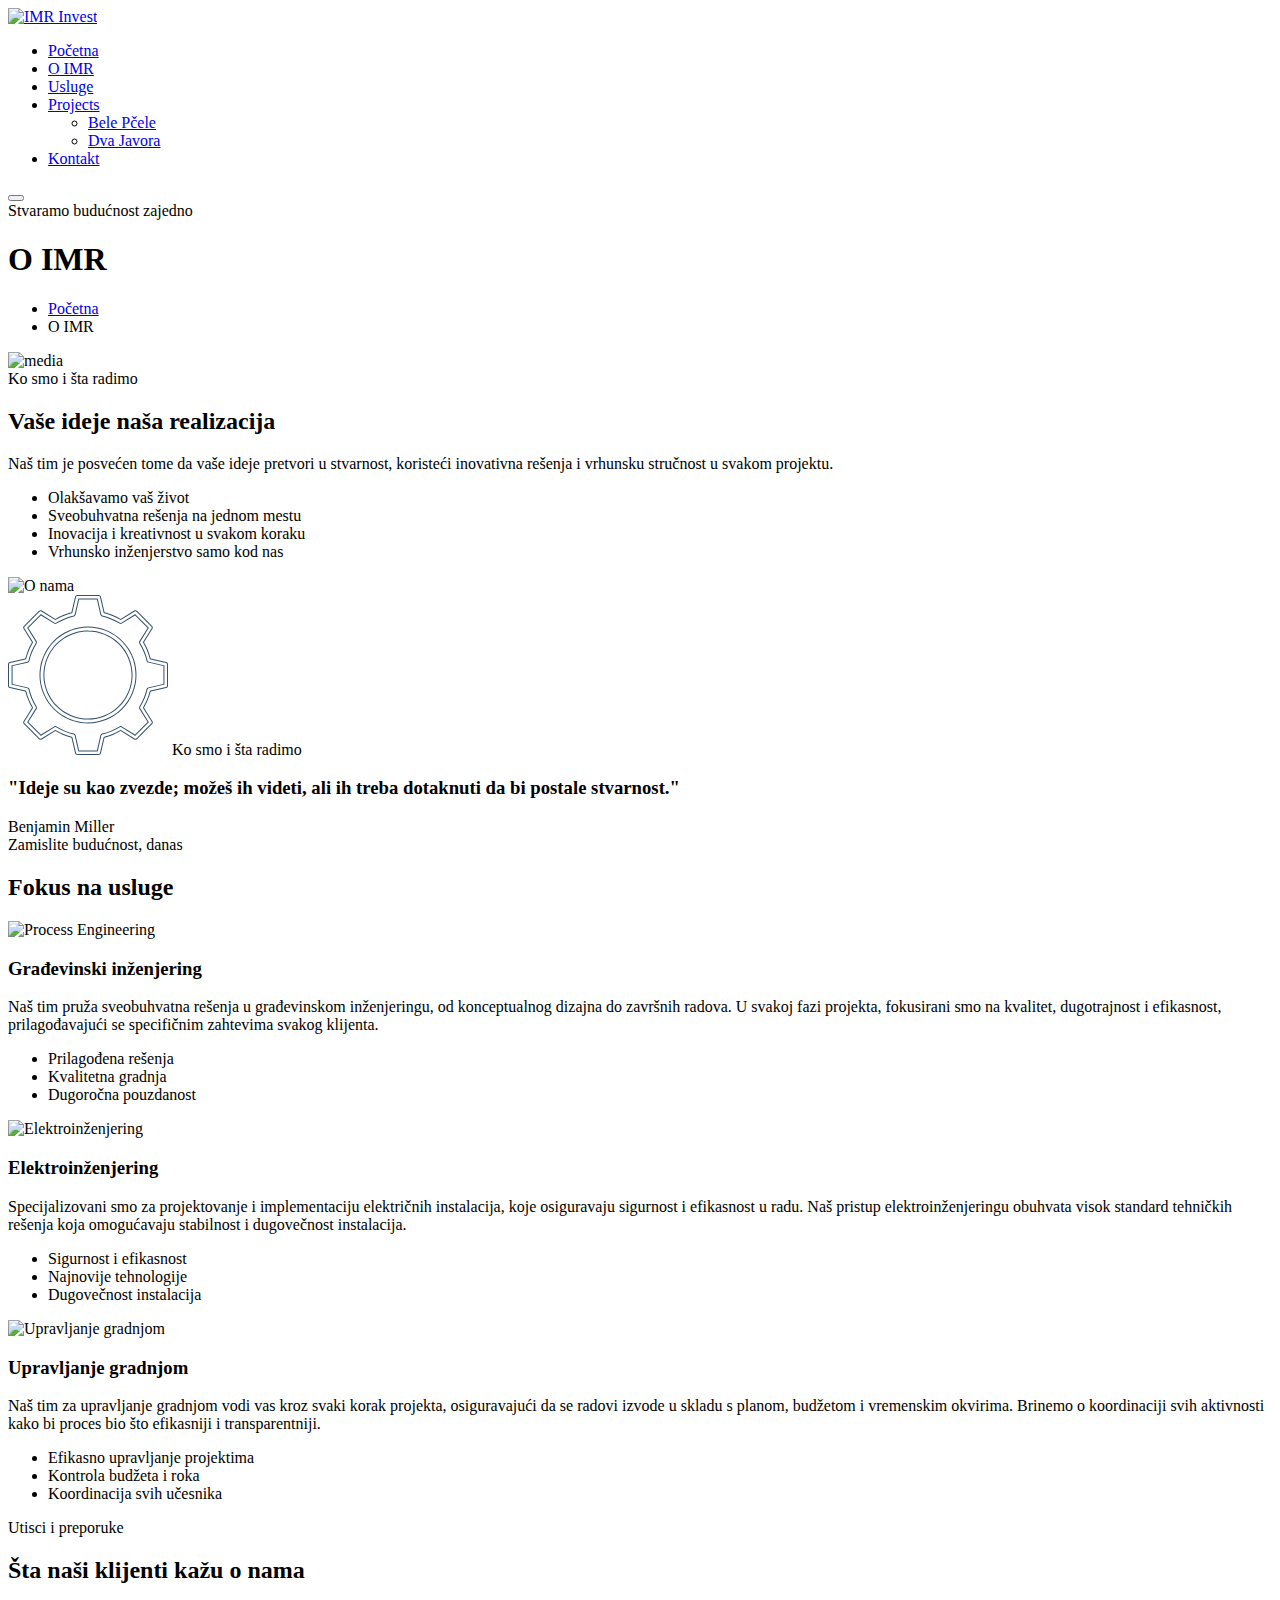
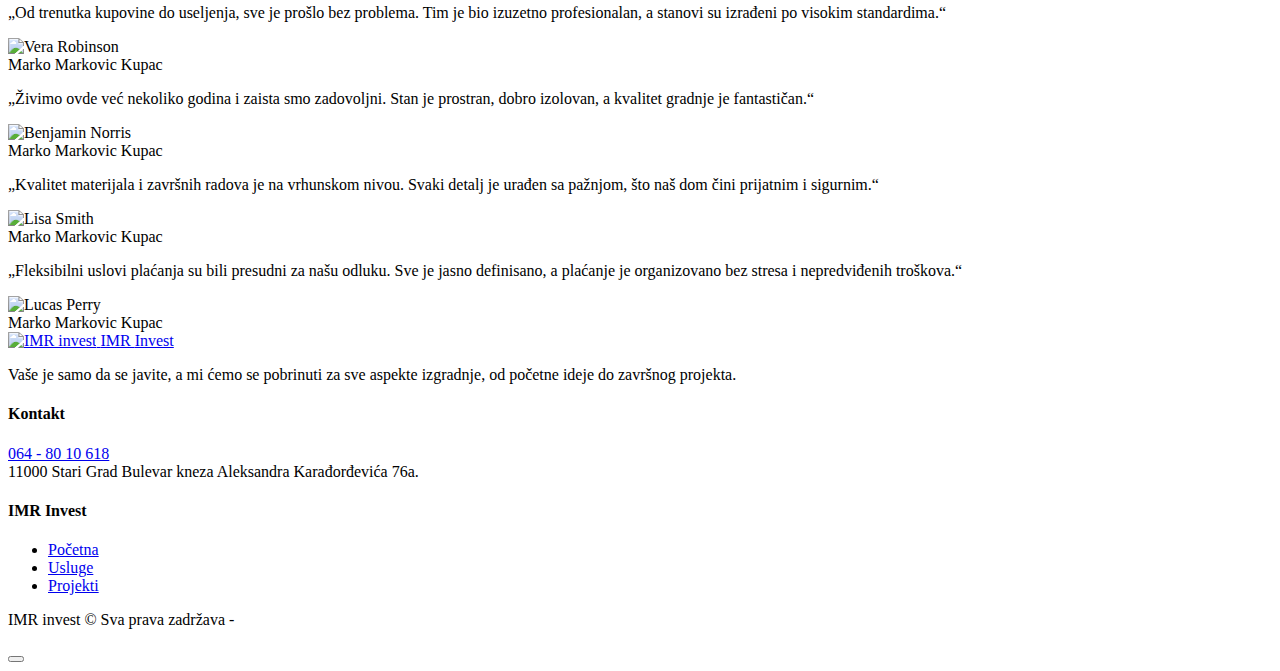
==== about.html @ 575daa4d "added projects and two projects pages, connect navigation" ====
<!DOCTYPE html>
<html lang="en">

<head>
    <meta charset="UTF-8" />
    <meta name="viewport" content="width=device-width, initial-scale=1.0, minimum-scale=1.0" />
    <meta http-equiv="X-UA-Compatible" content="ie=edge" />
    <title>About | Axial Construct</title>
    <link rel="stylesheet preload" as="style" href="css/preload.min.css" />
    <link rel="stylesheet preload" as="style" href="css/icomoon.css" />
    <link rel="stylesheet preload" as="style" href="css/libs.min.css" />

    <link rel="stylesheet" href="css/about.min.css" />
    <link rel="stylesheet" href="css/custom-style.css" />

</head>

<body>
    <header class="header" data-page="about" data-page-parent="about">
        <div class="container d-flex">
            <a class="brand" href="index.html">
                <!-- <img class="brand_logo" src="svg/logo.svg" alt="Axial Construct" />
                    <span class="brand_name"> Axial <span class="highlight">Construct</span> </span> -->
                <img class="brand_logo" style="height: 70px;width: 90px;" src="img/IMR_logo.jpg" alt="IMR Invest" />
            </a>
            <nav class="header_nav collapse" id="headerMenu">
                <ul class="header_nav-list">
                    <!-- <li class="header_nav-list_item dropdown">
                            <a
                                class="nav-link nav-item dropdown-toggle"
                                href="index.html"
                                data-bs-toggle="collapse"
                                data-bs-target="#homeMenu"
                                data-trigger="dropdown"
                                data-main-link="true"
                                aria-expanded="false"
                                aria-controls="homeMenu"
                                data-page="home"
                                data-page-parent="home"
                            >
                                <span class="nav-item_text"> Home </span>
                                <span class="icon icon-chevron_right"></span>
                            </a>
                            <div class="dropdown-menu collapse" id="homeMenu">
                                <ul class="dropdown-list">
                                    <li class="list-item">
                                        <a class="dropdown-item nav-item" data-page="home" data-page-parent="home" href="index.html">
                                            Home 1
                                        </a>
                                    </li>
                                    <li class="list-item">
                                        <a class="dropdown-item nav-item" data-page="home2" data-page-parent="home" href="index2.html">
                                            Home 2
                                        </a>
                                    </li>
                                </ul>
                            </div>
                        </li>
                        <li class="header_nav-list_item">
                            <a class="nav-item nav-link" href="about.html" data-page="about" data-single="true">
                                <span class="nav-item_text">About</span>
                            </a>
                        </li> -->
                    <li class="header_nav-list_item">
                        <a class="nav-item nav-link" href="index.html" data-page="home" data-single="true">
                            <span class="nav-item_text"> Početna </span>
                        </a>
                    </li>
                    <li class="header_nav-list_item">
                        <a class="nav-item nav-link" href="about.html" data-page="about" data-single="true">
                            <span class="nav-item_text">O IMR</span>
                        </a>
                    </li>
                    <li class="header_nav-list_item">
                        <a class="nav-item nav-link" href="single-service.html" data-page="single-service" data-single="true">
                            <span class="nav-item_text">Usluge</span>
                        </a>
                    </li>

                    <!-- <li class="header_nav-list_item dropdown">
                        <a class="nav-link nav-item dropdown-toggle" href="services.html" data-bs-toggle="collapse"
                            data-bs-target="#servicesMenu" data-trigger="dropdown" data-page-parent="services"
                            data-main-link="true" aria-expanded="false" aria-controls="servicesMenu">
                            <span class="nav-item_text"> Services </span>
                            <span class="icon icon-chevron_right"></span>
                        </a>
                        <div class="dropdown-menu collapse" id="servicesMenu">
                            <ul class="dropdown-list">
                                <li class="list-item">
                                    <a class="dropdown-item nav-item" data-page="services" data-page-parent="services"
                                        href="services.html" data-main="true">
                                        Services
                                    </a>
                                </li>
                                <li class="list-item">
                                    <a class="dropdown-item nav-item" data-page="single-service"
                                        data-page-parent="services" href="single-service.html">
                                        Single Service
                                    </a>
                                </li>
                                <li class="list-item">
                                    <a class="dropdown-item nav-item" data-page="team" data-page-parent="services"
                                        href="team.html">
                                        Team
                                    </a>
                                </li>
                            </ul>
                        </div>
                    </li> -->

                    <li class="header_nav-list_item dropdown">
                        <a class="nav-link nav-item dropdown-toggle" href="projects.html" data-bs-toggle="collapse"
                            data-bs-target="#projectsMenu" data-trigger="dropdown" data-page-parent="projects"
                            data-main-link="true" aria-expanded="false" aria-controls="projectsMenu">
                            <span class="nav-item_text"> Projects </span>
                            <span class="icon icon-chevron_right"></span>
                        </a>
                        <div class="dropdown-menu collapse" id="projectsMenu">
                            <ul class="dropdown-list">
                                <!-- <li class="list-item">
                                    <a class="dropdown-item nav-item" data-page="projects" data-page-parent="projects"
                                        href="projects.html" data-main="true">
                                        Projects 1
                                    </a>
                                </li>
                                <li class="list-item">
                                    <a class="dropdown-item nav-item" data-page="projects2" data-page-parent="projects"
                                        href="projects2.html">
                                        Projects 2
                                    </a>
                                </li>
                                <li class="list-item">
                                    <a class="dropdown-item nav-item" data-page="single-project"
                                        data-page-parent="projects" href="single-project.html">
                                        Single project
                                    </a>
                                </li> -->
                                <li class="list-item">
                                    <a class="dropdown-item nav-item" data-page="bele-pcele"
                                        data-page-parent="projects" href="bele-pcele.html">
                                        Bele Pčele
                                    </a>
                                </li>
                                <li class="list-item">
                                    <a class="dropdown-item nav-item" data-page="dva-javora"
                                        data-page-parent="projects" href="dva-javora.html">
                                        Dva Javora
                                    </a>
                                </li>
                            </ul>
                        </div>
                    </li>
                    <!-- <li class="header_nav-list_item dropdown">
                        <a class="nav-link nav-item dropdown-toggle" href="blog.html" data-bs-toggle="collapse"
                            data-bs-target="#blogMenu" data-trigger="dropdown" data-page-parent="blog"
                            data-main-link="true" aria-expanded="false" aria-controls="blogMenu">
                            <span class="nav-item_text"> Blog </span>
                            <span class="icon icon-chevron_right"></span>
                        </a>
                        <div class="dropdown-menu collapse" id="blogMenu">
                            <ul class="dropdown-list">
                                <li class="list-item">
                                    <a class="dropdown-item nav-item" data-page="blog" data-page-parent="blog"
                                        href="blog.html" data-main="true">
                                        Blog 1
                                    </a>
                                </li>
                                <li class="list-item">
                                    <a class="dropdown-item nav-item" data-page="blog2" data-page-parent="blog"
                                        href="blog2.html">
                                        Blog 2
                                    </a>
                                </li>
                                <li class="list-item">
                                    <a class="dropdown-item nav-item" data-page="single-post" data-page-parent="blog"
                                        href="single-post.html">
                                        Single post
                                    </a>
                                </li>
                            </ul>
                        </div>
                    </li> -->
                    
                    <li class="header_nav-list_item">
                        <a class="nav-item nav-link" href="contacts.html" data-page="contacts" data-single="true">
                            <span class="nav-item_text">Kontakt</span>
                        </a>
                    </li>

                    <!-- <li class="header_nav-list_item dropdown">
                        <a class="nav-link nav-item dropdown-toggle" href="contacts.html" data-bs-toggle="collapse"
                            data-bs-target="#contactsMenu" data-trigger="dropdown" data-page-parent="contacts"
                            data-main-link="true" aria-expanded="false" aria-controls="contactsMenu">
                            <span class="nav-item_text"> Contacts </span>
                            <span class="icon icon-chevron_right"></span>
                        </a>
                        <div class="dropdown-menu collapse" id="contactsMenu">
                            <ul class="dropdown-list">
                                <li class="list-item">
                                    <a class="dropdown-item nav-item" data-page="contacts" data-page-parent="contacts"
                                        href="contacts.html" data-main="true">
                                        Contacts 1
                                    </a>
                                </li>
                                <li class="list-item">
                                    <a class="dropdown-item nav-item" data-page="contacts2" data-page-parent="contacts"
                                        href="contacts2.html">
                                        Contacts 2
                                    </a>
                                </li>
                            </ul>
                        </div>
                    </li> -->

                    <!-- <li class="header_nav-list_item dropdown">
                        <a class="nav-link nav-item dropdown-toggle" href="#" data-bs-toggle="collapse"
                            data-bs-target="#pagesMenu" data-trigger="dropdown" data-page-parent="pages"
                            aria-expanded="false" aria-controls="pagesMenu">
                            <span class="nav-item_text"> Pages </span>
                            <span class="icon icon-chevron_right"></span>
                        </a>
                        <div class="dropdown-menu collapse" id="pagesMenu">
                            <ul class="dropdown-list">
                                <li class="list-item">
                                    <a class="dropdown-item nav-item" data-page="faq" data-page-parent="pages"
                                        href="faq.html"> FAQ </a>
                                </li>
                                <li class="list-item">
                                    <a class="dropdown-item nav-item" data-page="gallery-grid" data-page-parent="pages"
                                        href="gallery-grid.html">
                                        Gallery grid
                                    </a>
                                </li>
                                <li class="list-item">
                                    <a class="dropdown-item nav-item" data-page="gallery-masonry"
                                        data-page-parent="pages" href="gallery-masonry.html">
                                        Gallery masonry
                                    </a>
                                </li>
                                <li class="list-item">
                                    <a class="dropdown-item nav-item" data-page="error" data-page-parent="pages"
                                        href="404.html">
                                        404
                                    </a>
                                </li>
                            </ul>
                        </div>
                    </li> -->
                </ul>
            </nav>
            <button class="header_trigger" data-bs-toggle="collapse" data-bs-target="#headerMenu"
                aria-controls="headerMenu" aria-expanded="false">
                <span class="line line--short"></span>
                <span class="line"></span>
                <span class="line line--short"></span>
                <span class="line"></span>
            </button>
        </div>
    </header>
    <header class="page primary-bg">
        <div class="container">
            <div class="section_header">
                <span class="subtitle subtitle--extended">Stvaramo budućnost zajedno</span>
                <h1 class="title">O IMR</h1>
                <ul class="breadcrumbs">
                    <li class="breadcrumbs_item">
                        <a href="index.html">Početna</a>
                    </li>

                    <li class="breadcrumbs_item breadcrumbs_item--current">
                        <span>O IMR</span>
                    </li>
                </ul>
            </div>
        </div>
        <div class="media">
            <picture>
                <source data-srcset="img/plan.png" srcset="img/plan.png" type="image/webp" />
                <img class="lazy" data-src="img/plan.png" src="img/plan.png" alt="media" />
            </picture>
        </div>
    </header>
    <!-- about page content start  -->
    <main>
        <section class="about section">
            <div class="container">
                <div class="main">
                    <div class="section_header">
                        <span class="subtitle" data-aos="fade-down">Ko smo i šta radimo</span>
                        <h2 class="title" data-aos="fade-right">
                            Vaše <span class="highlight">ideje</span> naša realizacija
                        </h2>
                        <p class="text" data-aos="fade-up" data-aos-delay="50">
                            Naš tim je posvećen tome da vaše ideje pretvori u stvarnost,
                            koristeći inovativna rešenja i vrhunsku stručnost u svakom projektu.
                        </p>
                    </div>
                    <ul class="checklist">
                        <li class="checklist_item" data-aos="fade-up"><i class="icon-arrow_right icon"></i> Olakšavamo
                            vaš život</li>
                        <li class="checklist_item" data-aos="fade-up" data-aos-delay="50">
                            <i class="icon-arrow_right icon"></i> Sveobuhvatna rešenja na jednom mestu
                        </li>
                        <li class="checklist_item" data-aos="fade-up" data-aos-delay="100">
                            <i class="icon-arrow_right icon"></i> Inovacija i kreativnost u svakom koraku
                        </li>
                        <li class="checklist_item" data-aos="fade-up" data-aos-delay="100">
                            <i class="icon-arrow_right icon"></i> Vrhunsko inženjerstvo samo kod nas
                        </li>
                    </ul>
                    <!-- <div class="wrapper" data-aos="fade-up">
                            <a class="btn" href="#">Consult now</a>
                        </div> -->
                </div>
                <div class="media" data-aos="zoom-in" data-aos-duration="700">
                    <picture>
                        <source data-srcset="img/realization.png" srcset="img/realization.png" type="image/webp" />
                        <img class="lazy" data-src="img/realization.png" src="img/realization.png" alt="O nama" />
                    </picture>
                </div>
            </div>
        </section>
        <section class="quote primary-bg section">
            <div class="container">
                <div class="quote_header section_header">
                    <svg class="quote_header-icon" width="160" height="160" viewBox="0 0 160 160" fill="none"
                        xmlns="http://www.w3.org/2000/svg">
                        <mask id="mask0" maskUnits="userSpaceOnUse" x="0" y="0" width="160" height="160">
                            <path fill-rule="evenodd" clip-rule="evenodd"
                                d="M90.7095 160H69.3158C68.7996 160 68.299 159.825 67.8942 159.504C67.49 159.184 67.2065 158.736 67.0896 158.233L63.476 142.704C57.8216 141.218 52.3954 138.971 47.3457 136.025L33.8281 144.457C33.3898 144.731 32.8717 144.848 32.3581 144.79C31.8447 144.731 31.3662 144.5 31.0007 144.135L15.8672 128.994C15.5025 128.629 15.272 128.152 15.213 127.639C15.1541 127.127 15.2703 126.609 15.5426 126.171L23.9723 112.658C21.0277 107.607 18.7817 102.18 17.2958 96.5255L1.77142 92.9368C1.26798 92.8205 0.818802 92.5376 0.497106 92.1328C0.175415 91.7286 0.000186552 91.2274 0 90.7106V69.2892C0.000186552 68.7724 0.175415 68.2712 0.497106 67.8664C0.818802 67.4622 1.26798 67.1793 1.77142 67.063L17.2958 63.4743C18.7827 57.8211 21.0295 52.3956 23.9746 47.3462L15.5426 33.8285C15.2688 33.3902 15.1516 32.872 15.2101 32.3585C15.2687 31.8451 15.4995 31.3666 15.8649 31.0011L31.003 15.8628C31.3685 15.4983 31.8468 15.2682 32.3598 15.2101C32.8727 15.152 33.3903 15.2693 33.8281 15.5428L47.3411 23.9725C52.3913 21.0276 57.8173 18.7808 63.4711 17.2937L67.0846 1.76461C67.2027 1.26165 67.4875 0.813452 67.8924 0.493013C68.2972 0.172575 68.799 -0.00120015 69.3158 6.23909e-06H90.7095C91.2263 0.000192793 91.7275 0.175423 92.1317 0.497118C92.5365 0.818818 92.8195 1.268 92.9357 1.77145L96.5244 17.296C102.178 18.783 107.603 21.0298 112.652 23.9748L126.17 15.5428C126.608 15.269 127.126 15.1517 127.64 15.2103C128.153 15.2688 128.632 15.4997 128.997 15.8651L144.135 31.0034C144.5 31.369 144.73 31.8472 144.788 32.3601C144.846 32.8732 144.729 33.3907 144.455 33.8285L136.026 47.3416C138.971 52.391 141.217 57.8167 142.704 63.4693L158.229 67.058C158.732 67.1743 159.182 67.4579 159.503 67.8621C159.825 68.2663 160 68.7681 160 69.2842V90.7063C160 91.223 159.825 91.7242 159.503 92.1284C159.182 92.5326 158.732 92.8162 158.229 92.9325L142.704 96.5211C141.217 102.174 138.971 107.599 136.026 112.649L144.455 126.171C144.729 126.609 144.846 127.128 144.788 127.642C144.729 128.155 144.498 128.633 144.133 128.998L128.995 144.137C128.629 144.502 128.151 144.732 127.638 144.79C127.125 144.848 126.608 144.731 126.17 144.457L112.657 136.027C107.607 138.972 102.182 141.219 96.5287 142.706L92.9407 158.231C92.8238 158.735 92.5396 159.184 92.1342 159.505C91.7287 159.827 91.2269 160.001 90.7095 160ZM71.1303 155.428H88.89L92.3848 140.313C92.4806 139.899 92.6895 139.521 92.988 139.219C93.2871 138.917 93.6639 138.705 94.0762 138.605C100.221 137.132 106.095 134.699 111.482 131.396C111.843 131.173 112.259 131.055 112.684 131.055C113.109 131.055 113.526 131.173 113.887 131.396L127.045 139.607L139.617 127.035L131.404 113.888C131.181 113.527 131.062 113.11 131.062 112.685C131.062 112.261 131.181 111.845 131.404 111.483C134.708 106.097 137.141 100.222 138.613 94.0773C138.713 93.665 138.925 93.2882 139.226 92.9891C139.528 92.6906 139.907 92.4816 140.321 92.3859L155.426 88.8911V71.1087L140.311 67.6133C139.898 67.5182 139.519 67.3092 139.217 67.0107C138.916 66.7116 138.703 66.3348 138.604 65.9219C137.132 59.7774 134.699 53.903 131.395 48.5165C131.171 48.1553 131.053 47.7389 131.053 47.3142C131.053 46.8895 131.171 46.4732 131.395 46.1119L139.605 32.9531L127.034 20.3817L113.887 28.5942C113.525 28.8162 113.109 28.9336 112.684 28.9336C112.26 28.9336 111.843 28.8162 111.482 28.5942C106.096 25.2904 100.221 22.8574 94.0762 21.3851C93.6639 21.2857 93.2871 21.0732 92.988 20.7716C92.6895 20.4701 92.4806 20.0913 92.3848 19.6777L88.89 4.57144H71.1303L67.6125 19.6891C67.5168 20.1023 67.3078 20.4806 67.0093 20.7818C66.7102 21.0829 66.334 21.295 65.9211 21.3943C59.7767 22.8666 53.9024 25.2996 48.5159 28.6034C48.1547 28.8268 47.7384 28.9451 47.3137 28.9451C46.8889 28.9451 46.4726 28.8268 46.1114 28.6034L32.9527 20.3931L20.3814 32.9645L28.5916 46.1234C28.815 46.4846 28.9334 46.9009 28.9334 47.3257C28.9334 47.7504 28.815 48.1667 28.5916 48.5279C25.2878 53.9144 22.8549 59.7886 21.3826 65.9337C21.2831 66.346 21.0707 66.7228 20.7692 67.0219C20.4676 67.3204 20.0887 67.5294 19.6751 67.6251L4.57139 71.1087V88.8911L19.6866 92.3859C20.1002 92.4816 20.479 92.6906 20.7805 92.9891C21.0821 93.2882 21.2945 93.665 21.394 94.0773C22.8663 100.222 25.2993 106.097 28.603 111.483C28.8265 111.845 28.9448 112.261 28.9448 112.685C28.9448 113.11 28.8265 113.527 28.603 113.888L20.3929 127.046L32.9641 139.618L46.1228 131.408C46.4841 131.184 46.9004 131.066 47.3251 131.066C47.7498 131.066 48.1661 131.184 48.5274 131.408C53.9144 134.711 59.7885 137.143 65.9329 138.617C66.3452 138.716 66.722 138.928 67.0205 139.23C67.319 139.531 67.5286 139.909 67.6243 140.322L71.1303 155.428Z"
                                fill="white" />
                        </mask>
                        <g mask="url(#mask0)">
                            <path
                                d="M67.8942 159.504L67.2725 160.288L67.273 160.288L67.8942 159.504ZM67.0896 158.233L68.0636 158.006L68.0635 158.006L67.0896 158.233ZM63.476 142.704L64.45 142.477L64.3134 141.89L63.7303 141.737L63.476 142.704ZM47.3457 136.025L47.8496 135.161L47.3284 134.857L46.8164 135.176L47.3457 136.025ZM33.8281 144.457L33.2988 143.608L33.2985 143.609L33.8281 144.457ZM32.3581 144.79L32.245 145.783H32.245L32.3581 144.79ZM31.0007 144.135L30.2935 144.842L30.294 144.842L31.0007 144.135ZM15.8672 128.994L15.1599 129.701L15.16 129.701L15.8672 128.994ZM15.213 127.639L16.2065 127.525L16.2065 127.525L15.213 127.639ZM15.5426 126.171L14.6942 125.642L14.6936 125.643L15.5426 126.171ZM23.9723 112.658L24.8207 113.187L25.14 112.676L24.8362 112.154L23.9723 112.658ZM17.2958 96.5255L18.263 96.2714L18.1095 95.6872L17.521 95.5512L17.2958 96.5255ZM1.77142 92.9368L1.99665 91.9625L1.99648 91.9625L1.77142 92.9368ZM0.497106 92.1328L1.28001 91.5106L1.27955 91.5101L0.497106 92.1328ZM0 90.7106H-1L-1 90.711L0 90.7106ZM0 69.2892L-1 69.2888V69.2892H0ZM0.497106 67.8664L-0.285332 67.2437L-0.285804 67.2443L0.497106 67.8664ZM1.77142 67.063L1.99648 68.0373L1.99665 68.0373L1.77142 67.063ZM17.2958 63.4743L17.521 64.4486L18.1093 64.3126L18.2629 63.7287L17.2958 63.4743ZM23.9746 47.3462L24.8384 47.8501L25.1423 47.3289L24.823 46.817L23.9746 47.3462ZM15.5426 33.8285L16.3911 33.2993L16.3907 33.2986L15.5426 33.8285ZM15.2101 32.3585L16.2037 32.4719L16.2037 32.4717L15.2101 32.3585ZM15.8649 31.0011L15.1578 30.294L15.8649 31.0011ZM31.003 15.8628L30.2969 15.1548L30.2959 15.1557L31.003 15.8628ZM32.3598 15.2101L32.4723 16.2038L32.4724 16.2038L32.3598 15.2101ZM33.8281 15.5428L33.2983 16.3909L33.2988 16.3913L33.8281 15.5428ZM47.3411 23.9725L46.8118 24.821L47.3237 25.1403L47.8448 24.8364L47.3411 23.9725ZM63.4711 17.2937L63.7254 18.2608L64.3084 18.1075L64.445 17.5203L63.4711 17.2937ZM67.0846 1.76461L66.1111 1.53592L66.1106 1.53797L67.0846 1.76461ZM69.3158 6.23909e-06L69.3134 1.00001H69.3158V6.23909e-06ZM90.7095 6.23909e-06L90.7099 -0.999994H90.7095V6.23909e-06ZM92.1317 0.497118L91.509 1.27955L91.5095 1.28001L92.1317 0.497118ZM92.9357 1.77145L91.9614 1.9965L91.9614 1.99667L92.9357 1.77145ZM96.5244 17.296L95.5501 17.5212L95.6861 18.1095L96.27 18.2631L96.5244 17.296ZM112.652 23.9748L112.149 24.8386L112.67 25.1426L113.182 24.8233L112.652 23.9748ZM126.17 15.5428L126.699 16.3913L126.7 16.3906L126.17 15.5428ZM127.64 15.2103L127.753 14.2168L127.753 14.2168L127.64 15.2103ZM128.997 15.8651L128.289 16.5718L128.29 16.5722L128.997 15.8651ZM144.135 31.0034L144.843 30.2968L144.842 30.2963L144.135 31.0034ZM144.788 32.3601L143.794 32.4722L143.794 32.4733L144.788 32.3601ZM144.455 33.8285L143.607 33.2986L143.607 33.2992L144.455 33.8285ZM136.026 47.3416L135.177 46.8124L134.858 47.3243L135.162 47.8454L136.026 47.3416ZM142.704 63.4693L141.737 63.7237L141.891 64.3076L142.479 64.4436L142.704 63.4693ZM158.229 67.058L158.004 68.0323L158.229 67.058ZM158.229 92.9325L158.004 91.9582L158.229 92.9325ZM142.704 96.5211L142.479 95.5468L141.891 95.6828L141.737 96.2668L142.704 96.5211ZM136.026 112.649L135.162 112.145L134.858 112.666L135.177 113.178L136.026 112.649ZM144.455 126.171L143.607 126.7L143.607 126.701L144.455 126.171ZM144.788 127.642L145.781 127.755L145.782 127.755L144.788 127.642ZM144.133 128.998L144.84 129.706L144.133 128.998ZM128.995 144.137L129.702 144.844L129.702 144.844L128.995 144.137ZM127.638 144.79L127.526 143.796L127.525 143.796L127.638 144.79ZM126.17 144.457L126.7 143.609L126.699 143.608L126.17 144.457ZM112.657 136.027L113.186 135.179L112.674 134.859L112.153 135.163L112.657 136.027ZM96.5287 142.706L96.2744 141.739L95.6904 141.892L95.5544 142.481L96.5287 142.706ZM92.9407 158.231L93.9148 158.457L93.915 158.456L92.9407 158.231ZM71.1303 155.428L70.1562 155.654L70.3358 156.428H71.1303V155.428ZM88.89 155.428V156.428H89.6852L89.8643 155.653L88.89 155.428ZM92.3848 140.313L91.4106 140.087L91.4105 140.088L92.3848 140.313ZM92.988 139.219L92.2779 138.515L92.2772 138.516L92.988 139.219ZM94.0762 138.605L93.8431 137.633L93.8416 137.633L94.0762 138.605ZM111.482 131.396L112.005 132.249L112.008 132.247L111.482 131.396ZM113.887 131.396L114.416 130.548L114.412 130.546L113.887 131.396ZM127.045 139.607L126.516 140.455L127.19 140.876L127.752 140.314L127.045 139.607ZM139.617 127.035L140.324 127.742L140.886 127.18L140.465 126.505L139.617 127.035ZM131.404 113.888L130.553 114.414L130.556 114.418L131.404 113.888ZM131.404 111.483L132.255 112.009L132.256 112.006L131.404 111.483ZM138.613 94.0773L137.641 93.8427L137.641 93.8443L138.613 94.0773ZM139.226 92.9891L138.523 92.2783L138.521 92.2798L139.226 92.9891ZM140.321 92.3859L140.095 91.4116L140.095 91.4116L140.321 92.3859ZM155.426 88.8911L155.652 89.8653L156.426 89.6861V88.8911H155.426ZM155.426 71.1087H156.426V70.3136L155.652 70.1344L155.426 71.1087ZM140.311 67.6133L140.537 66.639L140.536 66.6388L140.311 67.6133ZM139.217 67.0107L138.513 67.7208L138.514 67.7215L139.217 67.0107ZM138.604 65.9219L137.631 66.1548L137.632 66.1561L138.604 65.9219ZM131.395 48.5165L132.247 47.9936L132.245 47.9908L131.395 48.5165ZM131.395 46.1119L130.546 45.5826L130.544 45.5862L131.395 46.1119ZM139.605 32.9531L140.453 33.4824L140.874 32.808L140.312 32.246L139.605 32.9531ZM127.034 20.3817L127.741 19.6746L127.178 19.1122L126.504 19.5336L127.034 20.3817ZM113.887 28.5942L114.41 29.4467L114.417 29.4424L113.887 28.5942ZM111.482 28.5942L112.006 27.7422L112.005 27.7418L111.482 28.5942ZM94.0762 21.3851L93.8416 22.3572L93.8432 22.3576L94.0762 21.3851ZM92.988 20.7716L92.2773 21.4751L92.2779 21.4758L92.988 20.7716ZM92.3848 19.6777L91.4105 19.9031L91.4106 19.9033L92.3848 19.6777ZM88.89 4.57144L89.8643 4.34605L89.6851 3.57144H88.89V4.57144ZM71.1303 4.57144V3.57144H70.3363L70.1563 4.3448L71.1303 4.57144ZM67.6125 19.6891L66.6385 19.4625L66.6384 19.4633L67.6125 19.6891ZM67.0093 20.7818L67.7188 21.4865L67.7196 21.4857L67.0093 20.7818ZM65.9211 21.3943L66.1541 22.3668L66.155 22.3666L65.9211 21.3943ZM48.5159 28.6034L47.9931 27.7509L47.9899 27.7529L48.5159 28.6034ZM46.1114 28.6034L45.582 29.4518L45.5854 29.4538L46.1114 28.6034ZM32.9527 20.3931L33.482 19.5447L32.8076 19.1239L32.2456 19.686L32.9527 20.3931ZM20.3814 32.9645L19.6743 32.2574L19.1123 32.8195L19.533 33.4939L20.3814 32.9645ZM28.5916 46.1234L29.4421 45.5973L29.44 45.594L28.5916 46.1234ZM28.5916 48.5279L27.7411 48.0019L27.7392 48.0051L28.5916 48.5279ZM21.3826 65.9337L22.3547 66.1683L22.3551 66.1667L21.3826 65.9337ZM20.7692 67.0219L21.4726 67.7327L21.4734 67.7319L20.7692 67.0219ZM19.6751 67.6251L19.8999 68.5995L19.9007 68.5993L19.6751 67.6251ZM4.57139 71.1087L4.34664 70.1343L3.57139 70.3131V71.1087H4.57139ZM4.57139 88.8911H3.57139V89.6862L4.34612 89.8654L4.57139 88.8911ZM19.6866 92.3859L19.9122 91.4116L19.9119 91.4116L19.6866 92.3859ZM20.7805 92.9891L21.4847 92.279L21.484 92.2784L20.7805 92.9891ZM21.394 94.0773L22.3665 93.8443L22.3661 93.8428L21.394 94.0773ZM28.603 111.483L27.7506 112.006L27.7525 112.009L28.603 111.483ZM28.603 113.888L29.4514 114.417L29.4535 114.414L28.603 113.888ZM20.3929 127.046L19.5445 126.517L19.1237 127.191L19.6858 127.754L20.3929 127.046ZM32.9641 139.618L32.257 140.325L32.8191 140.888L33.4935 140.467L32.9641 139.618ZM46.1228 131.408L45.5961 130.558L45.5935 130.56L46.1228 131.408ZM48.5274 131.408L48.0006 132.258L48.0047 132.261L48.5274 131.408ZM65.9329 138.617L65.6997 139.59L65.6997 139.59L65.9329 138.617ZM67.0205 139.23L66.3098 139.933L66.3105 139.934L67.0205 139.23ZM67.6243 140.322L66.6501 140.548L66.6502 140.548L67.6243 140.322ZM90.7095 159H69.3158V161H90.7095V159ZM69.3158 159C69.0258 159 68.744 158.902 68.5154 158.721L67.273 160.288C67.8541 160.749 68.5734 161 69.3158 161V159ZM68.516 158.721C68.2885 158.541 68.1293 158.289 68.0636 158.006L66.1155 158.459C66.2836 159.182 66.6915 159.826 67.2725 160.288L68.516 158.721ZM68.0635 158.006L64.45 142.477L62.5021 142.931L66.1156 158.459L68.0635 158.006ZM63.7303 141.737C58.1634 140.274 52.8211 138.062 47.8496 135.161L46.8417 136.888C51.9697 139.88 57.4799 142.162 63.2218 143.671L63.7303 141.737ZM46.8164 135.176L33.2988 143.608L34.3574 145.305L47.875 136.873L46.8164 135.176ZM33.2985 143.609C33.0515 143.763 32.7598 143.829 32.4712 143.796L32.245 145.783C32.9835 145.867 33.7281 145.698 34.3577 145.305L33.2985 143.609ZM32.4713 143.796C32.1831 143.763 31.9136 143.633 31.7074 143.427L30.294 144.842C30.8188 145.366 31.5063 145.699 32.245 145.783L32.4713 143.796ZM31.708 143.428L16.5745 128.287L15.16 129.701L30.2935 144.842L31.708 143.428ZM16.5746 128.287C16.3692 128.082 16.2396 127.813 16.2065 127.525L14.2195 127.753C14.3043 128.491 14.6358 129.176 15.1599 129.701L16.5746 128.287ZM16.2065 127.525C16.1733 127.237 16.2387 126.946 16.3917 126.7L14.6936 125.643C14.3019 126.273 14.1348 127.017 14.2196 127.753L16.2065 127.525ZM16.3911 126.701L24.8207 113.187L23.1238 112.129L14.6942 125.642L16.3911 126.701ZM24.8362 112.154C21.9371 107.182 19.7259 101.838 18.263 96.2714L16.3286 96.7797C17.8375 102.522 20.1182 108.033 23.1084 113.162L24.8362 112.154ZM17.521 95.5512L1.99665 91.9625L1.5462 93.9111L17.0706 97.4998L17.521 95.5512ZM1.99648 91.9625C1.71281 91.8969 1.46053 91.7378 1.28001 91.5106L-0.285798 92.7549C0.177077 93.3374 0.823155 93.7441 1.54637 93.9112L1.99648 91.9625ZM1.27955 91.5101C1.09865 91.2828 1.0001 91.0009 1 90.7103L-1 90.711C-0.999732 91.4538 -0.74782 92.1744 -0.285338 92.7555L1.27955 91.5101ZM1 90.7106V69.2892H-1V90.7106H1ZM1 69.2896C1.0001 68.999 1.09858 68.7169 1.28002 68.4885L-0.285804 67.2443C-0.747754 67.8256 -0.999732 68.5459 -1 69.2888L1 69.2896ZM1.27954 68.4891C1.46019 68.2622 1.71272 68.1029 1.99648 68.0373L1.54637 66.0886C0.82325 66.2557 0.177417 66.6622 -0.285332 67.2437L1.27954 68.4891ZM1.99665 68.0373L17.521 64.4486L17.0706 62.5L1.5462 66.0887L1.99665 68.0373ZM18.2629 63.7287C19.7269 58.1629 21.9389 52.8213 24.8384 47.8501L23.1107 46.8424C20.1202 51.9699 17.8386 57.4793 16.3287 63.2199L18.2629 63.7287ZM24.823 46.817L16.3911 33.2993L14.6942 34.3578L23.1261 47.8755L24.823 46.817ZM16.3907 33.2986C16.2367 33.0521 16.1708 32.7607 16.2037 32.4719L14.2166 32.2452C14.1324 32.9834 14.3009 33.7283 14.6946 34.3584L16.3907 33.2986ZM16.2037 32.4717C16.2366 32.183 16.3665 31.9138 16.5721 31.7082L15.1578 30.294C14.6325 30.8193 14.3007 31.5072 14.2166 32.2453L16.2037 32.4717ZM16.5721 31.7082L31.7101 16.5699L30.2959 15.1557L15.1578 30.294L16.5721 31.7082ZM31.7092 16.5709C31.9148 16.3659 32.1838 16.2365 32.4723 16.2038L32.2473 14.2165C31.5098 14.3 30.8223 14.6307 30.2969 15.1548L31.7092 16.5709ZM32.4724 16.2038C32.7608 16.1711 33.052 16.237 33.2983 16.3909L34.358 14.6947C33.7286 14.3015 32.9846 14.1329 32.2471 14.2165L32.4724 16.2038ZM33.2988 16.3913L46.8118 24.821L47.8704 23.1241L34.3574 14.6944L33.2988 16.3913ZM47.8448 24.8364C52.817 21.937 58.1591 19.725 63.7254 18.2608L63.2167 16.3266C57.4755 17.8367 51.9656 20.1182 46.8373 23.1087L47.8448 24.8364ZM64.445 17.5203L68.0586 1.99124L66.1106 1.53797L62.4971 17.0671L64.445 17.5203ZM68.0581 1.99329C68.1246 1.70997 68.2851 1.45751 68.513 1.2771L67.2717 -0.291073C66.69 0.169397 66.2808 0.813336 66.1111 1.53592L68.0581 1.99329ZM68.513 1.2771C68.7403 1.09717 69.0225 0.999324 69.3134 1L69.3181 -0.999991C68.5755 -1.00172 67.854 -0.752023 67.2717 -0.291073L68.513 1.2771ZM69.3158 1.00001H90.7095V-0.999994H69.3158V1.00001ZM90.7092 1.00001C90.9999 1.00011 91.2817 1.09865 91.509 1.27955L92.7544 -0.285319C92.1733 -0.747808 91.4527 -0.999726 90.7099 -0.999994L90.7092 1.00001ZM91.5095 1.28001C91.7367 1.46054 91.8959 1.71283 91.9614 1.9965L93.9101 1.54639C93.743 0.823182 93.3363 0.1771 92.7539 -0.285779L91.5095 1.28001ZM91.9614 1.99667L95.5501 17.5212L97.4987 17.0708L93.91 1.54623L91.9614 1.99667ZM96.27 18.2631C101.836 19.7271 107.177 21.9391 112.149 24.8386L113.156 23.111C108.029 20.1204 102.519 17.8389 96.7788 16.3289L96.27 18.2631ZM113.182 24.8233L126.699 16.3913L125.641 14.6944L112.123 23.1264L113.182 24.8233ZM126.7 16.3906C126.946 16.237 127.237 16.1709 127.527 16.2039L127.753 14.2168C127.015 14.1326 126.27 14.3009 125.64 14.695L126.7 16.3906ZM127.527 16.2039C127.815 16.2368 128.085 16.3667 128.289 16.5718L129.704 15.1584C129.179 14.6326 128.491 14.3009 127.753 14.2168L127.527 16.2039ZM128.29 16.5722L143.428 31.7105L144.842 30.2963L129.704 15.158L128.29 16.5722ZM143.427 31.71C143.633 31.9155 143.762 32.1841 143.794 32.4722L145.782 32.2481C145.698 31.5102 145.367 30.8225 144.843 30.2968L143.427 31.71ZM143.794 32.4733C143.827 32.7611 143.761 33.052 143.607 33.2986L145.303 34.3584C145.696 33.7293 145.866 32.9852 145.781 32.2469L143.794 32.4733ZM143.607 33.2992L135.177 46.8124L136.874 47.8709L145.304 34.3578L143.607 33.2992ZM135.162 47.8454C138.061 52.8168 140.273 58.1585 141.737 63.7237L143.671 63.2149C142.161 57.4749 139.88 51.9653 136.889 46.8378L135.162 47.8454ZM142.479 64.4436L158.004 68.0323L158.454 66.0837L142.929 62.495L142.479 64.4436ZM158.004 68.0323C158.287 68.0977 158.54 68.2574 158.721 68.4845L160.286 67.2396C159.823 66.6583 159.177 66.2508 158.454 66.0837L158.004 68.0323ZM158.721 68.4845C158.901 68.712 159 68.9944 159 69.2842H161C161 68.5417 160.748 67.8205 160.286 67.2396L158.721 68.4845ZM159 69.2842V90.7063H161V69.2842H159ZM159 90.7063C159 90.9965 158.902 91.2784 158.721 91.5059L160.286 92.7509C160.748 92.1701 161 91.4495 161 90.7063H159ZM158.721 91.5059C158.54 91.7331 158.287 91.8927 158.004 91.9582L158.454 93.9068C159.177 93.7396 159.823 93.3322 160.286 92.7509L158.721 91.5059ZM158.004 91.9582L142.479 95.5468L142.929 97.4955L158.454 93.9068L158.004 91.9582ZM141.737 96.2668C140.273 101.833 138.061 107.174 135.162 112.145L136.889 113.153C139.88 108.025 142.161 102.516 143.671 96.7755L141.737 96.2668ZM135.177 113.178L143.607 126.7L145.304 125.642L136.874 112.12L135.177 113.178ZM143.607 126.701C143.761 126.948 143.827 127.239 143.794 127.528L145.782 127.755C145.866 127.016 145.697 126.271 145.303 125.641L143.607 126.701ZM143.794 127.528C143.762 127.816 143.631 128.086 143.426 128.291L144.84 129.706C145.365 129.181 145.697 128.493 145.781 127.755L143.794 127.528ZM143.426 128.291L128.288 143.43L129.702 144.844L144.84 129.706L143.426 128.291ZM128.289 143.429C128.083 143.634 127.814 143.763 127.526 143.796L127.75 145.783C128.488 145.7 129.176 145.369 129.702 144.844L128.289 143.429ZM127.525 143.796C127.237 143.829 126.946 143.763 126.7 143.609L125.64 145.305C126.269 145.698 127.013 145.867 127.751 145.783L127.525 143.796ZM126.699 143.608L113.186 135.179L112.128 136.876L125.641 145.305L126.699 143.608ZM112.153 135.163C107.182 138.063 101.84 140.275 96.2744 141.739L96.7831 143.673C102.524 142.163 108.033 139.882 113.161 136.891L112.153 135.163ZM95.5544 142.481L91.9664 158.006L93.915 158.456L97.5031 142.931L95.5544 142.481ZM91.9666 158.005C91.9009 158.288 91.7411 158.54 91.5129 158.721L92.7555 160.289C93.3381 159.827 93.7467 159.181 93.9148 158.457L91.9666 158.005ZM91.5129 158.721C91.2849 158.902 91.0026 159 90.7108 159L90.7083 161C91.4513 161.001 92.1726 160.751 92.7555 160.289L91.5129 158.721ZM71.1303 156.428H88.89V154.428H71.1303V156.428ZM89.8643 155.653L93.3591 140.538L91.4105 140.088L87.9157 155.203L89.8643 155.653ZM93.359 140.539C93.4129 140.306 93.5306 140.092 93.6987 139.923L92.2772 138.516C91.8484 138.949 91.5482 139.493 91.4106 140.087L93.359 140.539ZM93.698 139.923C93.867 139.753 94.0793 139.633 94.3108 139.577L93.8416 137.633C93.2485 137.776 92.7072 138.082 92.2779 138.515L93.698 139.923ZM94.3093 139.578C100.557 138.08 106.528 135.606 112.005 132.249L110.959 130.544C105.662 133.791 99.8858 136.184 93.8431 137.633L94.3093 139.578ZM112.008 132.247C112.211 132.121 112.445 132.055 112.684 132.055V130.055C112.074 130.055 111.476 130.225 110.956 130.546L112.008 132.247ZM112.684 132.055C112.923 132.055 113.158 132.121 113.361 132.247L114.412 130.546C113.893 130.225 113.294 130.055 112.684 130.055V132.055ZM113.357 132.245L126.516 140.455L127.574 138.758L114.416 130.548L113.357 132.245ZM127.752 140.314L140.324 127.742L138.91 126.328L126.338 138.899L127.752 140.314ZM140.465 126.505L132.252 113.358L130.556 114.418L138.769 127.565L140.465 126.505ZM132.255 113.362C132.129 113.159 132.062 112.924 132.062 112.685H130.062C130.062 113.297 130.233 113.895 130.553 114.414L132.255 113.362ZM132.062 112.685C132.062 112.447 132.129 112.213 132.255 112.009L130.553 110.958C130.233 111.476 130.062 112.074 130.062 112.685H132.062ZM132.256 112.006C135.615 106.53 138.088 100.558 139.586 94.3103L137.641 93.8443C136.193 99.8871 133.8 105.664 130.552 110.961L132.256 112.006ZM139.585 94.3119C139.641 94.0803 139.761 93.8676 139.931 93.6984L138.521 92.2798C138.09 92.7087 137.784 93.2497 137.641 93.8427L139.585 94.3119ZM139.93 93.6998C140.099 93.532 140.313 93.4141 140.546 93.3601L140.095 91.4116C139.501 91.5492 138.956 91.8492 138.523 92.2783L139.93 93.6998ZM140.546 93.3601L155.652 89.8653L155.201 87.9168L140.095 91.4116L140.546 93.3601ZM156.426 88.8911V71.1087H154.426V88.8911H156.426ZM155.652 70.1344L140.537 66.639L140.086 68.5876L155.201 72.083L155.652 70.1344ZM140.536 66.6388C140.304 66.5855 140.091 66.4682 139.921 66.3L138.514 67.7215C138.947 68.1502 139.492 68.4509 140.087 68.5879L140.536 66.6388ZM139.922 66.3007C139.751 66.1318 139.632 65.9196 139.576 65.6876L137.632 66.1561C137.775 66.75 138.08 67.2914 138.513 67.7208L139.922 66.3007ZM139.576 65.6889C138.08 59.4421 135.606 53.4698 132.247 47.9937L130.542 49.0393C133.791 54.3362 136.184 60.1127 137.631 66.1548L139.576 65.6889ZM132.245 47.9908C132.12 47.7877 132.053 47.5534 132.053 47.3142H130.053C130.053 47.9244 130.223 48.5228 130.544 49.0422L132.245 47.9908ZM132.053 47.3142C132.053 47.075 132.12 46.8407 132.245 46.6376L130.544 45.5862C130.223 46.1056 130.053 46.704 130.053 47.3142H132.053ZM132.243 46.6413L140.453 33.4824L138.756 32.4237L130.546 45.5826L132.243 46.6413ZM140.312 32.246L127.741 19.6746L126.327 21.0888L138.898 33.6602L140.312 32.246ZM126.504 19.5336L113.357 27.7461L114.417 29.4424L127.564 21.2298L126.504 19.5336ZM113.364 27.7418C113.159 27.8673 112.924 27.9336 112.684 27.9336V29.9336C113.293 29.9336 113.89 29.7651 114.41 29.4467L113.364 27.7418ZM112.684 27.9336C112.444 27.9336 112.209 27.8671 112.006 27.7422L110.959 29.4463C111.478 29.7652 112.076 29.9336 112.684 29.9336V27.9336ZM112.005 27.7418C106.529 24.383 100.557 21.9095 94.3092 20.4127L93.8432 22.3576C99.8859 23.8054 105.663 26.1979 110.959 29.4467L112.005 27.7418ZM94.3108 20.4131C94.079 20.3571 93.8667 20.2376 93.698 20.0675L92.2779 21.4758C92.7075 21.9089 93.2488 22.2142 93.8416 22.3572L94.3108 20.4131ZM93.6987 20.0681C93.5306 19.8984 93.4129 19.685 93.359 19.4521L91.4106 19.9033C91.5482 20.4975 91.8484 21.0418 92.2773 21.4751L93.6987 20.0681ZM93.3591 19.4523L89.8643 4.34605L87.9158 4.79683L91.4105 19.9031L93.3591 19.4523ZM88.89 3.57144H71.1303V5.57144H88.89V3.57144ZM70.1563 4.3448L66.6385 19.4625L68.5865 19.9158L72.1043 4.79808L70.1563 4.3448ZM66.6384 19.4633C66.5845 19.6956 66.467 19.9084 66.2991 20.0778L67.7196 21.4857C68.1486 21.0528 68.449 20.509 68.5867 19.9149L66.6384 19.4633ZM66.2999 20.077C66.131 20.247 65.9193 20.3662 65.6873 20.422L66.155 22.3666C66.7488 22.2237 67.2895 21.9187 67.7188 21.4865L66.2999 20.077ZM65.6881 20.4218C59.4414 21.9186 53.4692 24.3921 47.9931 27.7509L49.0388 29.4558C54.3355 26.207 60.112 23.8145 66.1541 22.3668L65.6881 20.4218ZM47.9899 27.7529C47.7867 27.8786 47.5526 27.9451 47.3137 27.9451V29.9451C47.9242 29.9451 48.5227 29.775 49.042 29.4538L47.9899 27.7529ZM47.3137 27.9451C47.0748 27.9451 46.8406 27.8786 46.6374 27.7529L45.5854 29.4538C46.1046 29.775 46.7031 29.9451 47.3137 29.9451V27.9451ZM46.6407 27.755L33.482 19.5447L32.4233 21.2415L45.582 29.4518L46.6407 27.755ZM32.2456 19.686L19.6743 32.2574L21.0885 33.6716L33.6598 21.1002L32.2456 19.686ZM19.533 33.4939L27.7432 46.6527L29.44 45.594L21.2298 32.4352L19.533 33.4939ZM27.7411 46.6494C27.8668 46.8526 27.9334 47.0867 27.9334 47.3257H29.9334C29.9334 46.7151 29.7632 46.1166 29.4421 45.5973L27.7411 46.6494ZM27.9334 47.3257C27.9334 47.5646 27.8668 47.7987 27.7411 48.0019L29.4421 49.054C29.7632 48.5347 29.9334 47.9362 29.9334 47.3257H27.9334ZM27.7392 48.0051C24.3804 53.4812 21.9069 59.4533 20.4101 65.7007L22.3551 66.1667C23.8028 60.1239 26.1953 54.3475 29.444 49.0508L27.7392 48.0051ZM20.4105 65.6991C20.3546 65.9309 20.235 66.1433 20.0649 66.312L21.4734 67.7319C21.9064 67.3024 22.2116 66.761 22.3547 66.1683L20.4105 65.6991ZM20.0657 66.3112C19.8959 66.4793 19.6825 66.597 19.4496 66.6509L19.9007 68.5993C20.495 68.4617 21.0393 68.1616 21.4726 67.7327L20.0657 66.3112ZM19.4504 66.6507L4.34664 70.1343L4.79613 72.0831L19.8999 68.5995L19.4504 66.6507ZM3.57139 71.1087V88.8911H5.57139V71.1087H3.57139ZM4.34612 89.8654L19.4613 93.3602L19.9119 91.4116L4.79665 87.9168L4.34612 89.8654ZM19.461 93.3601C19.6939 93.414 19.9073 93.5317 20.077 93.6997L21.484 92.2784C21.0507 91.8494 20.5064 91.5492 19.9122 91.4116L19.461 93.3601ZM20.0764 93.6991C20.2465 93.8678 20.366 94.08 20.4218 94.3117L22.3661 93.8428C22.2231 93.25 21.9178 92.7085 21.4847 92.279L20.0764 93.6991ZM20.4215 94.3103C21.9183 100.558 24.3918 106.53 27.7506 112.006L29.4555 110.961C26.2067 105.664 23.8143 99.8871 22.3665 93.8443L20.4215 94.3103ZM27.7525 112.009C27.8783 112.213 27.9448 112.447 27.9448 112.685H29.9448C29.9448 112.075 29.7746 111.477 29.4535 110.957L27.7525 112.009ZM27.9448 112.685C27.9448 112.924 27.8782 113.159 27.7525 113.362L29.4535 114.414C29.7748 113.895 29.9448 113.296 29.9448 112.685H27.9448ZM27.7546 113.359L19.5445 126.517L21.2413 127.576L29.4514 114.417L27.7546 113.359ZM19.6858 127.754L32.257 140.325L33.6713 138.911L21.1 126.339L19.6858 127.754ZM33.4935 140.467L46.6522 132.256L45.5935 130.56L32.4348 138.77L33.4935 140.467ZM46.6496 132.258C46.8521 132.133 47.0859 132.066 47.3251 132.066V130.066C46.7148 130.066 46.116 130.236 45.5961 130.558L46.6496 132.258ZM47.3251 132.066C47.5643 132.066 47.7981 132.133 48.0006 132.258L49.0541 130.558C48.5342 130.236 47.9354 130.066 47.3251 130.066V132.066ZM48.0047 132.261C53.4813 135.618 59.4532 138.091 65.6997 139.59L66.1662 137.645C60.1239 136.195 54.3474 133.803 49.05 130.556L48.0047 132.261ZM65.6997 139.59C65.9311 139.645 66.1425 139.764 66.3098 139.933L67.7313 138.526C67.3016 138.092 66.7593 137.787 66.1661 137.645L65.6997 139.59ZM66.3105 139.934C66.479 140.104 66.5965 140.316 66.6501 140.548L68.5986 140.097C68.4606 139.501 68.1591 138.958 67.7306 138.525L66.3105 139.934ZM66.6502 140.548L70.1562 155.654L72.1044 155.202L68.5984 140.096L66.6502 140.548Z"
                                fill="#344F6B" />
                        </g>
                        <path
                            d="M124.066 79.9994H124.566V79.9989L124.066 79.9994ZM80.0007 35.9341L80.0012 35.4341L79.5017 35.4335L79.5007 35.9331L80.0007 35.9341ZM80 36.2417H79.5L80.5 36.2427L80 36.2417ZM80 35.9341H80.5V35.4341H80V35.9341ZM55.5183 43.3605L55.2405 42.9448L55.2405 42.9448L55.5183 43.3605ZM39.2884 63.1368L39.7503 63.3282L39.7504 63.3282L39.2884 63.1368ZM36.7808 88.5967L37.2712 88.4992L37.2712 88.4992L36.7808 88.5967ZM48.8407 111.16L48.4871 111.513L48.4872 111.513L48.8407 111.16ZM71.4034 123.219L71.5009 122.729L71.5009 122.729L71.4034 123.219ZM96.8633 120.711L96.672 120.25L96.6719 120.25L96.8633 120.711ZM116.64 104.482L117.055 104.76L117.055 104.76L116.64 104.482ZM119.911 53.3326L119.495 53.6104V53.6104L119.911 53.3326ZM128 79.9994L128.5 80V79.9994H128ZM79.9994 128V128.5H80L79.9994 128ZM53.3327 119.911L53.6105 119.495H53.6105L53.3327 119.911ZM35.6538 98.369L36.1158 98.1777H36.1158L35.6538 98.369ZM32.9223 70.6359L33.4127 70.7335L33.4127 70.7335L32.9223 70.6359ZM46.0589 46.0589L45.7054 45.7053L45.7054 45.7053L46.0589 46.0589ZM70.6359 32.9224L70.7335 33.4127L70.7335 33.4127L70.6359 32.9224ZM98.369 35.6538L98.5604 35.1919V35.1919L98.369 35.6538ZM124.566 80.0001V79.9994H123.566V80.0001H124.566ZM124.566 79.9989C124.552 68.1839 119.853 56.8565 111.498 48.5018L110.791 49.2089C118.959 57.3763 123.553 68.4499 123.566 80L124.566 79.9989ZM111.498 48.5018C103.144 40.1471 91.8162 35.4475 80.0012 35.4341L80.0001 36.4341C91.5502 36.4472 102.624 41.0415 110.791 49.2089L111.498 48.5018ZM79.5007 35.9331L79.5 36.2407L80.5 36.2427L80.5007 35.9351L79.5007 35.9331ZM80.5 36.2417V35.9341H79.5V36.2417H80.5ZM80 35.4341C71.1855 35.4341 62.5696 38.0478 55.2405 42.9448L55.7961 43.7763C62.9607 38.9891 71.3833 36.4341 80 36.4341V35.4341ZM55.2405 42.9448C47.9117 47.8418 42.1996 54.802 38.8265 62.9455L39.7504 63.3282C43.0477 55.3674 48.6317 48.5634 55.7961 43.7762L55.2405 42.9448ZM38.8265 62.9455C35.4533 71.0885 34.5708 80.0496 36.2904 88.6943L37.2712 88.4992C35.5902 80.0484 36.4529 71.2884 39.7503 63.3282L38.8265 62.9455ZM36.2904 88.6943C38.01 97.3397 42.2545 105.28 48.4871 111.513L49.1943 110.806C43.1014 104.713 38.9522 96.9506 37.2712 88.4992L36.2904 88.6943ZM48.4872 111.513C54.7198 117.746 62.6605 121.99 71.3058 123.71L71.5009 122.729C63.0495 121.048 55.2871 116.899 49.1943 110.806L48.4872 111.513ZM71.3058 123.71C79.9506 125.429 88.9117 124.547 97.0546 121.173L96.6719 120.25C88.7117 123.547 79.9517 124.41 71.5009 122.729L71.3058 123.71ZM97.0546 121.173C105.198 117.801 112.158 112.088 117.055 104.76L116.224 104.204C111.437 111.368 104.633 116.953 96.672 120.25L97.0546 121.173ZM117.055 104.76C121.952 97.4305 124.566 88.8146 124.566 80.0001H123.566C123.566 88.6168 121.011 97.0394 116.224 104.204L117.055 104.76ZM119.495 53.6104C124.714 61.4215 127.5 70.6054 127.5 79.9994H128.5C128.5 70.4076 125.655 61.0304 120.326 53.0549L119.495 53.6104ZM127.5 79.9989C127.486 92.5927 122.477 104.667 113.572 113.572L114.279 114.279C123.371 105.187 128.486 92.8586 128.5 80L127.5 79.9989ZM113.572 113.572C104.667 122.477 92.5927 127.486 79.9989 127.5L80 128.5C92.8586 128.486 105.187 123.371 114.279 114.279L113.572 113.572ZM79.9994 127.5C70.6054 127.5 61.4215 124.714 53.6105 119.495L53.0549 120.326C61.0304 125.655 70.4076 128.5 79.9994 128.5V127.5ZM53.6105 119.495C45.7991 114.276 39.7109 106.857 36.1158 98.1777L35.1919 98.5604C38.8627 107.422 45.0791 114.997 53.0549 120.326L53.6105 119.495ZM36.1158 98.1777C32.5206 89.4983 31.5799 79.9474 33.4127 70.7335L32.4319 70.5384C30.5606 79.9462 31.521 89.6983 35.1919 98.5604L36.1158 98.1777ZM33.4127 70.7335C35.2456 61.519 39.7695 53.0555 46.4125 46.4124L45.7054 45.7053C38.9225 52.4882 34.3034 61.1299 32.4319 70.5384L33.4127 70.7335ZM46.4125 46.4124C53.0555 39.7695 61.519 35.2455 70.7335 33.4127L70.5384 32.432C61.1299 34.3033 52.4882 38.9225 45.7054 45.7053L46.4125 46.4124ZM70.7335 33.4127C79.9473 31.5799 89.4983 32.5206 98.1777 36.1157L98.5604 35.1919C89.6983 31.521 79.9462 30.5605 70.5384 32.432L70.7335 33.4127ZM98.1777 36.1157C106.857 39.7109 114.276 45.7991 119.495 53.6104L120.326 53.0549C114.997 45.0791 107.422 38.8627 98.5604 35.1919L98.1777 36.1157Z"
                            fill="#344F6B" />
                    </svg>

                    <span class="subtitle">Ko smo i šta radimo</span>
                    <h3 class="title">
                        "Ideje su kao zvezde; možeš ih videti, ali ih treba dotaknuti da bi postale stvarnost."
                    </h3>
                    <span class="author">Benjamin Miller</span>
                </div>
            </div>
        </section>
        <section class="services section">
            <div class="container">
                <div class="services_header section_header">
                    <span class="subtitle">Zamislite budućnost, danas</span>
                    <h2 class="title">Fokus <span class="highlight">na usluge</span></h2>
                </div>
                <div class="services_wrapper">
                    <div class="services_slider swiper">
                        <div class="swiper-wrapper">
                            <div class="services_slider-slide swiper-slide">
                                <div class="media">
                                    <picture>
                                        <source data-srcset="img/construction.png" srcset="img/construction.png"
                                            type="image/webp" />
                                        <img class="lazy" data-src="img/construction.png" src="img/construction.png"
                                            alt="Process Engineering" />
                                    </picture>
                                </div>
                                <div class="main">
                                    <h3 class="title">Građevinski inženjering</h3>
                                    <p class="text">
                                        Naš tim pruža sveobuhvatna rešenja u građevinskom inženjeringu,
                                        od konceptualnog dizajna do završnih radova.
                                        U svakoj fazi projekta, fokusirani smo na kvalitet, dugotrajnost i efikasnost,
                                        prilagođavajući se specifičnim zahtevima svakog klijenta.
                                    </p>
                                    <ul class="list">
                                        <li class="checklist_item"><i class="icon-arrow_right icon"></i> Prilagođena
                                            rešenja</li>
                                        <li class="checklist_item">
                                            <i class="icon-arrow_right icon"></i> Kvalitetna gradnja
                                        </li>
                                        <li class="checklist_item"><i class="icon-arrow_right icon"></i> Dugoročna
                                            pouzdanost</li>
                                    </ul>
                                    <!-- <a class="btn" href="single-service.html">Read more</a> -->
                                </div>
                            </div>
                            <div class="services_slider-slide swiper-slide">
                                <div class="media">
                                    <picture>
                                        <source data-srcset="img/electrical.png" srcset="img/electrical.png"
                                            type="image/webp" />
                                        <img class="lazy" data-src="img/electrical.png" src="img/electrical.png"
                                            alt="Elektroinženjering" />
                                    </picture>
                                </div>
                                <div class="main">
                                    <h3 class="title">Elektroinženjering</h3>
                                    <p class="text">
                                        Specijalizovani smo za projektovanje i implementaciju električnih instalacija,
                                        koje osiguravaju sigurnost i efikasnost u radu. Naš pristup elektroinženjeringu
                                        obuhvata visok standard tehničkih rešenja koja omogućavaju stabilnost i
                                        dugovečnost instalacija.
                                    </p>
                                    <ul class="list">
                                        <li class="checklist_item"><i class="icon-arrow_right icon"></i> Sigurnost i efikasnost</li>
                                        <li class="checklist_item">
                                            <i class="icon-arrow_right icon"></i> Najnovije tehnologije
                                        </li>
                                        <li class="checklist_item"><i class="icon-arrow_right icon"></i> Dugovečnost instalacija</li>
                                    </ul>
                                    <!-- <a class="btn" href="single-service.html">Read more</a> -->
                                </div>
                            </div>
                            <div class="services_slider-slide swiper-slide">
                                <div class="media">
                                    <picture>
                                        <source data-srcset="img/management.png" srcset="img/management.png"
                                            type="image/webp" />
                                        <img class="lazy" data-src="img/management.png" src="img/management.png"
                                            alt="Upravljanje gradnjom" />
                                    </picture>
                                </div>
                                <div class="main">
                                    <h3 class="title">Upravljanje gradnjom</h3>
                                    <p class="text">
                                        Naš tim za upravljanje gradnjom vodi vas kroz svaki korak projekta, 
                                        osiguravajući da se radovi izvode u skladu s planom, budžetom i vremenskim okvirima. 
                                        Brinemo o koordinaciji svih aktivnosti kako bi proces bio što efikasniji i transparentniji.
                                    </p>
                                    <ul class="list">
                                        <li class="checklist_item"><i class="icon-arrow_right icon"></i> Efikasno upravljanje projektima</li>
                                        <li class="checklist_item">
                                            <i class="icon-arrow_right icon"></i> Kontrola budžeta i roka
                                        </li>
                                        <li class="checklist_item"><i class="icon-arrow_right icon"></i> Koordinacija svih učesnika</li>
                                    </ul>
                                    <!-- <a class="btn" href="single-service.html">Read more</a> -->
                                </div>
                            </div>
                            <!-- <div class="services_slider-slide swiper-slide">
                                <div class="media">
                                    <picture>
                                        <source data-srcset="img/placeholder.jpg" srcset="img/placeholder.jpg"
                                            type="image/webp" />
                                        <img class="lazy" data-src="img/placeholder.jpg" src="img/placeholder.jpg"
                                            alt="Specialty Services" />
                                    </picture>
                                </div>
                                <div class="main">
                                    <h3 class="title">Specialty Services</h3>
                                    <p class="text">
                                        Vitae ultricies leo integer malesuada nunc vel. Molestie ac feugiat sed lectus
                                        vestibulum mattis
                                        ullamcorper velit. Viverra aliquet eget sit amet tellus cras adipiscing.
                                        Molestie ac feugiat sed
                                        lectus vestibulum mattis ullamcorper velit
                                    </p>
                                    <ul class="list">
                                        <li class="checklist_item"><i class="icon-arrow_right icon"></i> Making lives
                                            easier</li>
                                        <li class="checklist_item">
                                            <i class="icon-arrow_right icon"></i> Get every solution right here
                                        </li>
                                        <li class="checklist_item"><i class="icon-arrow_right icon"></i> Innovation and
                                            creativity</li>
                                    </ul>
                                    <a class="btn" href="single-service.html">Read more</a>
                                </div>
                            </div>
                            <div class="services_slider-slide swiper-slide">
                                <div class="media">
                                    <picture>
                                        <source data-srcset="img/placeholder.jpg" srcset="img/placeholder.jpg"
                                            type="image/webp" />
                                        <img class="lazy" data-src="img/placeholder.jpg" src="img/placeholder.jpg"
                                            alt="Civil engineering" />
                                    </picture>
                                </div>
                                <div class="main">
                                    <h3 class="title">Civil engineering</h3>
                                    <p class="text">
                                        Vitae ultricies leo integer malesuada nunc vel. Molestie ac feugiat sed lectus
                                        vestibulum mattis
                                        ullamcorper velit. Viverra aliquet eget sit amet tellus cras adipiscing.
                                        Molestie ac feugiat sed
                                        lectus vestibulum mattis ullamcorper velit
                                    </p>
                                    <ul class="list">
                                        <li class="checklist_item"><i class="icon-arrow_right icon"></i> Making lives
                                            easier</li>
                                        <li class="checklist_item">
                                            <i class="icon-arrow_right icon"></i> Get every solution right here
                                        </li>
                                        <li class="checklist_item"><i class="icon-arrow_right icon"></i> Innovation and
                                            creativity</li>
                                    </ul>
                                    <a class="btn" href="single-service.html">Read more</a>
                                </div>
                            </div>
                            <div class="services_slider-slide swiper-slide">
                                <div class="media">
                                    <picture>
                                        <source data-srcset="img/placeholder.jpg" srcset="img/placeholder.jpg"
                                            type="image/webp" />
                                        <img class="lazy" data-src="img/placeholder.jpg" src="img/placeholder.jpg"
                                            alt="Construction Management" />
                                    </picture>
                                </div>
                                <div class="main">
                                    <h3 class="title">Construction Management</h3>
                                    <p class="text">
                                        Vitae ultricies leo integer malesuada nunc vel. Molestie ac feugiat sed lectus
                                        vestibulum mattis
                                        ullamcorper velit. Viverra aliquet eget sit amet tellus cras adipiscing.
                                        Molestie ac feugiat sed
                                        lectus vestibulum mattis ullamcorper velit
                                    </p>
                                    <ul class="list">
                                        <li class="checklist_item"><i class="icon-arrow_right icon"></i> Making lives
                                            easier</li>
                                        <li class="checklist_item">
                                            <i class="icon-arrow_right icon"></i> Get every solution right here
                                        </li>
                                        <li class="checklist_item"><i class="icon-arrow_right icon"></i> Innovation and
                                            creativity</li>
                                    </ul>
                                    <a class="btn" href="single-service.html">Read more</a>
                                </div>
                            </div> -->
                        </div>
                    </div>
                    <div class="services_slider-pagination swiper-pagination"></div>
                </div>
            </div>
        </section>
      <!-- gallery presentation off -->
        <!-- <div class="gallery presentation" data-role="gallery">
            <div class="gallery_item">
                <a class="media" href="img/placeholder.jpg" data-caption="Fresh Concept Construction Renovation"
                    data-role="gallery-link">
                    <picture>
                        <source data-srcset="img/placeholder.jpg" srcset="img/placeholder.jpg" type="image/webp" />
                        <img class="lazy" data-src="img/placeholder.jpg" src="img/placeholder.jpg" alt="@@caption" />
                    </picture>
                    <div class="overlay">
                        <div class="overlay_header section_header">
                            <span class="subtitle">Our gallery</span>
                        </div>

                        <h4 class="overlay_caption">Fresh Concept Construction Renovation</h4>
                        <span class="overlay_label">Special Projects</span>
                    </div>
                </a>
            </div>

            <div class="gallery_item">
                <a class="media" href="img/placeholder.jpg" data-caption="Fresh Concept Construction Renovation"
                    data-role="gallery-link">
                    <picture>
                        <source data-srcset="img/placeholder.jpg" srcset="img/placeholder.jpg" type="image/webp" />
                        <img class="lazy" data-src="img/placeholder.jpg" src="img/placeholder.jpg" alt="@@caption" />
                    </picture>
                    <div class="overlay">
                        <div class="overlay_header section_header">
                            <span class="subtitle">Our gallery</span>
                        </div>

                        <h4 class="overlay_caption">Fresh Concept Construction Renovation</h4>
                        <span class="overlay_label">Special Projects</span>
                    </div>
                </a>
            </div>

            <div class="gallery_item">
                <a class="media" href="img/placeholder.jpg" data-caption="Fresh Concept Construction Renovation"
                    data-role="gallery-link">
                    <picture>
                        <source data-srcset="img/placeholder.jpg" srcset="img/placeholder.jpg" type="image/webp" />
                        <img class="lazy" data-src="img/placeholder.jpg" src="img/placeholder.jpg" alt="@@caption" />
                    </picture>
                    <div class="overlay">
                        <div class="overlay_header section_header">
                            <span class="subtitle">Our gallery</span>
                        </div>

                        <h4 class="overlay_caption">Fresh Concept Construction Renovation</h4>
                        <span class="overlay_label">Special Projects</span>
                    </div>
                </a>
            </div>

            <div class="gallery_item">
                <a class="media" href="img/placeholder.jpg" data-caption="Fresh Concept Construction Renovation"
                    data-role="gallery-link">
                    <picture>
                        <source data-srcset="img/placeholder.jpg" srcset="img/placeholder.jpg" type="image/webp" />
                        <img class="lazy" data-src="img/placeholder.jpg" src="img/placeholder.jpg" alt="@@caption" />
                    </picture>
                    <div class="overlay">
                        <div class="overlay_header section_header">
                            <span class="subtitle">Our gallery</span>
                        </div>

                        <h4 class="overlay_caption">Fresh Concept Construction Renovation</h4>
                        <span class="overlay_label">Special Projects</span>
                    </div>
                </a>
            </div>
        </div> -->

        <!-- and this off -->
        <!-- <section class="features section-nopb">
            <div class="container">
                <div class="features_content">
                    <div class="features_header section_header">
                        <span class="subtitle">Why Choose Us</span>
                        <h2 class="title" data-aos="fade-right" data-aos-duration="500">
                            <span class="highlight">Design</span> Future with Excellence
                        </h2>
                        <ul class="checklist">
                            <li class="checklist_item" data-aos="fade-up">
                                <i class="icon-check icon"></i> Building the future with ideas
                            </li>
                            <li class="checklist_item" data-aos="fade-up" data-aos-delay="50">
                                <i class="icon-check icon"></i> Designing future with excellence
                            </li>
                            <li class="checklist_item" data-aos="fade-up" data-aos-delay="100">
                                <i class="icon-check icon"></i> Discovering possibility concrete
                            </li>
                        </ul>
                    </div>
                    <div class="features_card features_card--alt" data-aos="fade-up">
                        <div class="wrapper">
                            <svg class="features_card-icon" width="60" height="62" viewBox="0 0 60 62" fill="none"
                                xmlns="http://www.w3.org/2000/svg">
                                <path fill-rule="evenodd" clip-rule="evenodd"
                                    d="M59.391 29.7654C59.7584 29.9203 59.9994 30.2951 59.9995 30.7118C59.9994 31.1285 59.7584 31.5032 59.391 31.6581L41.0732 39.3729L59.391 47.0877C59.7588 47.2423 60 47.6171 60 48.0341C60 48.451 59.7588 48.8259 59.391 48.9804L30.3593 61.2079C30.1286 61.3047 29.8714 61.3047 29.6407 61.2079L0.608983 48.9804C0.241228 48.8259 0 48.451 0 48.0341C0 47.6171 0.241228 47.2423 0.608983 47.0877L18.9268 39.3729L0.608983 31.6581C0.241228 31.5036 0 31.1287 0 30.7118C0 30.2949 0.241228 29.92 0.608983 29.7654L18.9268 22.0506L0.608983 14.3359C0.241228 14.1813 0 13.8064 0 13.3895C0 12.9726 0.241228 12.5977 0.608983 12.4432L29.6407 0.215664C29.8714 0.118867 30.1286 0.118867 30.3593 0.215664L59.391 12.4432C59.7588 12.5977 60 12.9726 60 13.3895C60 13.8064 59.7588 14.1813 59.391 14.3359L41.0732 22.0506L59.391 29.7654ZM30 2.25995L3.57386 13.3895L30 24.5191L56.4262 13.3895L30 2.25995ZM56.4262 48.0341L30 59.1636L3.57386 48.0341L21.5324 40.4709L29.6407 43.8856C29.8714 43.9824 30.1286 43.9824 30.3593 43.8856L38.4676 40.4709L56.4262 48.0341ZM3.57386 30.7118L30 41.8414L56.4262 30.7118L38.4676 23.1486L30.3593 26.5634C30.1286 26.6602 29.8714 26.6602 29.6407 26.5634L21.5324 23.1486L3.57386 30.7118Z"
                                    fill="currentColor" />
                            </svg>

                            <h4 class="features_card-title">We Develop Unique Projects</h4>
                            <p class="features_card-description">
                                Senectus et netus et malesuada. Nunc pulvinar sapien et ligula ullamcorper malesuada
                                proin
                            </p>
                        </div>
                    </div>
                    <div class="features_card features_card--alt" data-aos="fade-up" data-aos-delay="50">
                        <div class="wrapper">
                            <svg class="features_card-icon" width="60" height="62" viewBox="0 0 60 62" fill="none"
                                xmlns="http://www.w3.org/2000/svg">
                                <path fill-rule="evenodd" clip-rule="evenodd"
                                    d="M53.2974 33.0918L58.9607 37.4956C60.0184 38.3305 60.306 39.7985 59.6512 40.9931L53.7311 51.177C53.0894 52.3462 51.626 52.867 50.3501 52.3743L43.6496 49.6988C42.312 50.6485 40.99 51.4119 39.6447 52.017L38.6255 59.0887C38.4613 60.4035 37.2906 61.4145 35.9068 61.4145H24.0976C22.7139 61.4145 21.5433 60.4035 21.3764 59.0632L20.3597 52.017C18.9709 51.3941 17.6256 50.618 16.3471 49.7014L9.66458 52.3693C8.33988 52.8466 6.89714 52.3156 6.25789 51.1515L0.368612 41.0187C-0.301436 39.7958 -0.0138256 38.3279 1.03625 37.5009L6.70471 33.0919C6.62 32.2289 6.57631 31.481 6.57631 30.7789C6.57631 30.0768 6.61987 29.3288 6.70977 28.4659L1.04648 24.0645C-0.0317561 23.217 -0.316719 21.7005 0.378962 20.5312L6.27594 10.3832C6.91771 9.21398 8.37599 8.68803 9.657 9.18586L16.3575 11.8613C17.6951 10.9116 19.0171 10.1483 20.3624 9.5432L21.3815 2.46887C21.5458 1.15404 22.7164 0.143066 24.1002 0.143066H35.9095C37.2933 0.143066 38.4639 1.15404 38.6307 2.49448L39.6473 9.5432C41.0363 10.1636 42.3789 10.9396 43.6574 11.8587L50.34 9.19089C51.657 8.70837 53.1022 9.24199 53.7466 10.4087L59.6359 20.5414C60.3085 21.7642 60.0185 23.2322 58.9659 24.0594L53.2974 28.4658C53.3693 29.1449 53.4309 29.9388 53.4309 30.7788C53.4309 31.6187 53.3719 32.4126 53.2974 33.0918ZM51.2923 50L57.4075 39.7422C57.4486 39.6708 57.4358 39.5559 57.3692 39.5023L51.1462 34.6618C50.792 34.3861 50.6071 33.9419 50.6636 33.4977C50.7611 32.7216 50.8613 31.7922 50.8613 30.7788C50.8613 29.7678 50.7611 28.8359 50.6636 28.0598C50.6071 27.6131 50.792 27.1714 51.1462 26.8957L57.3769 22.0527C57.4385 22.0043 57.4488 21.8919 57.3948 21.7923L51.5056 11.6596L43.945 14.4959C43.5214 14.667 43.0464 14.6006 42.6845 14.3249C41.2057 13.1939 39.6269 12.2825 37.9889 11.6161C37.5679 11.445 37.2702 11.0647 37.2034 10.6153L36.0841 2.83385L24.1002 2.69599L22.8012 10.6153C22.7369 11.0622 22.4392 11.4425 22.0181 11.6161C20.4418 12.257 18.9015 13.1454 17.3124 14.3325C16.9504 14.6006 16.4806 14.6644 16.0622 14.4959L8.71222 11.56L2.59706 21.8178L8.85831 26.8956C9.21259 27.1713 9.39743 27.613 9.34099 28.0597C9.20741 29.132 9.14327 29.9949 9.14327 30.7786C9.14327 31.5624 9.20488 32.4278 9.34099 33.4976C9.39743 33.9418 9.21259 34.386 8.85831 34.6617L2.62762 39.5047C2.56601 39.5531 2.55578 39.668 2.60969 39.7676L8.49897 49.9003L16.0595 47.064C16.2161 47.0002 16.3778 46.9721 16.5396 46.9721C16.8168 46.9721 17.0941 47.0615 17.3226 47.2377C18.7988 48.3661 20.3777 49.2776 22.0181 49.9464C22.4392 50.1175 22.7369 50.4978 22.8037 50.9472L23.9256 58.7262L35.907 58.8615L37.2034 50.9447C37.2675 50.4953 37.5679 50.1149 37.9889 49.9439C39.5653 49.3031 41.103 48.4121 42.6947 47.2275C43.0541 46.9621 43.5265 46.8982 43.9424 47.0641L51.2923 50Z"
                                    fill="currentColor" />
                                <path fill-rule="evenodd" clip-rule="evenodd"
                                    d="M17.166 30.7786C17.166 23.74 22.9244 18.0137 30.0022 18.0137C37.0801 18.0137 42.8385 23.74 42.8385 30.7786C42.8385 37.8171 37.0801 43.5435 30.0022 43.5435C22.9244 43.5435 17.166 37.8171 17.166 30.7786ZM19.7333 30.7786C19.7333 36.4104 24.3389 40.9904 30.0022 40.9904C35.6655 40.9904 40.2711 36.4104 40.2711 30.7786C40.2711 25.1468 35.6655 20.5667 30.0022 20.5667C24.3389 20.5667 19.7333 25.1468 19.7333 30.7786Z"
                                    fill="currentColor" />
                            </svg>

                            <h4 class="features_card-title">We Value Convenience and Functionality</h4>
                            <p class="features_card-description">
                                Magnis dis parturient montes nascetur ridiculus mus mauris vitae ultricies
                            </p>
                        </div>
                    </div>
                    <div class="features_card features_card--alt" data-aos="fade-up" data-aos-delay="100">
                        <div class="wrapper">
                            <svg class="features_card-icon" width="60" height="62" viewBox="0 0 60 62" fill="none"
                                xmlns="http://www.w3.org/2000/svg">
                                <path
                                    d="M58.7498 58.957H1.25004C0.560038 58.957 0 59.5298 0 60.2355C0 60.9413 0.560038 61.5141 1.25004 61.5141H58.75C59.44 61.5141 60 60.9413 60 60.2355C59.9999 59.5298 59.4398 58.957 58.7498 58.957Z"
                                    fill="currentColor" />
                                <path fill-rule="evenodd" clip-rule="evenodd"
                                    d="M3.75004 43.6143H11.25C11.94 43.6143 12.5001 44.187 12.5001 44.8927V60.2356C12.5001 60.9413 11.94 61.5142 11.25 61.5142H3.75004C3.06004 61.5142 2.5 60.9413 2.5 60.2357V44.8929C2.5 44.1871 3.06004 43.6143 3.75004 43.6143ZM5.00007 58.9571H9.99999H10.0001V46.1714H5.00007V58.9571Z"
                                    fill="currentColor" />
                                <path fill-rule="evenodd" clip-rule="evenodd"
                                    d="M18.75 30.8286H26.25C26.94 30.8286 27.5001 31.4015 27.5001 32.1072V60.2358C27.5001 60.9415 26.94 61.5144 26.25 61.5144H18.75C18.06 61.5144 17.5 60.9415 17.5 60.2358V32.1072C17.5 31.4015 18.06 30.8286 18.75 30.8286ZM20 58.9572H25V33.3857H20V58.9572Z"
                                    fill="currentColor" />
                                <path fill-rule="evenodd" clip-rule="evenodd"
                                    d="M33.75 35.9429H41.25C41.94 35.9429 42.5001 36.5156 42.5001 37.2215V60.2357C42.5001 60.9415 41.94 61.5143 41.25 61.5143H33.75C33.06 61.5143 32.5 60.9415 32.5 60.2357V37.2215C32.5 36.5157 33.06 35.9429 33.75 35.9429ZM35 58.9571H40V38.5H35V58.9571Z"
                                    fill="currentColor" />
                                <path fill-rule="evenodd" clip-rule="evenodd"
                                    d="M48.75 20.6001H56.25C56.94 20.6001 57.5001 21.1728 57.5001 21.8787V60.2358C57.5001 60.9415 56.94 61.5144 56.25 61.5144H48.75C48.06 61.5144 47.5 60.9415 47.5 60.2358V21.8787C47.5 21.1729 48.06 20.6001 48.75 20.6001ZM50 58.9572H55V23.1572H50V58.9572Z"
                                    fill="currentColor" />
                                <path fill-rule="evenodd" clip-rule="evenodd"
                                    d="M2.5 28.2715C2.5 25.451 4.7425 23.1572 7.50003 23.1572C10.2576 23.1572 12.5001 25.451 12.5001 28.2715C12.5001 31.0921 10.2576 33.3859 7.50003 33.3859C4.7425 33.3859 2.5 31.0921 2.5 28.2715ZM5.00007 28.2715C5.00007 29.6804 6.12003 30.8286 7.50003 30.8286C8.88003 30.8286 9.99999 29.6804 9.99999 28.2715C9.99999 26.8626 8.88003 25.7144 7.50003 25.7144C6.12003 25.7144 5.00007 26.8625 5.00007 28.2715Z"
                                    fill="currentColor" />
                                <path fill-rule="evenodd" clip-rule="evenodd"
                                    d="M17.5 15.4859C17.5 12.6653 19.7425 10.3716 22.5 10.3716C25.2576 10.3716 27.5001 12.6653 27.5001 15.4859C27.5001 18.3065 25.2576 20.6002 22.5 20.6002C19.7425 20.6002 17.5 18.3065 17.5 15.4859ZM20.0001 15.4859C20.0001 16.8948 21.12 18.043 22.5 18.043C23.88 18.043 25 16.8949 25 15.4859C25 14.077 23.88 12.9288 22.5 12.9288C21.12 12.9288 20.0001 14.0769 20.0001 15.4859Z"
                                    fill="currentColor" />
                                <path fill-rule="evenodd" clip-rule="evenodd"
                                    d="M32.5 20.6002C32.5 17.7796 34.7425 15.4858 37.5 15.4858C40.2576 15.4858 42.5001 17.7796 42.5001 20.6002C42.5001 23.4207 40.2576 25.7145 37.5 25.7145C34.7425 25.7145 32.5 23.4207 32.5 20.6002ZM35.0001 20.6002C35.0001 22.0091 36.12 23.1573 37.5 23.1573C38.88 23.1573 40 22.0091 40 20.6002C40 19.1913 38.88 18.0431 37.5 18.0431C36.12 18.0431 35.0001 19.1911 35.0001 20.6002Z"
                                    fill="currentColor" />
                                <path fill-rule="evenodd" clip-rule="evenodd"
                                    d="M47.5 5.25738C47.5 2.43682 49.7425 0.143066 52.5 0.143066C55.2576 0.143066 57.5001 2.43682 57.5001 5.25738C57.5001 8.07794 55.2576 10.3717 52.5 10.3717C49.7425 10.3717 47.5 8.07794 47.5 5.25738ZM50.0001 5.25738C50.0001 6.66629 51.12 7.81448 52.5 7.81448C53.88 7.81448 55 6.66629 55 5.25738C55 3.84848 53.88 2.70028 52.5 2.70028C51.12 2.70028 50.0001 3.84836 50.0001 5.25738Z"
                                    fill="currentColor" />
                                <path
                                    d="M50.7354 7.06246C50.2479 6.56382 49.4554 6.56382 48.9679 7.06246L39.268 16.9841C38.7805 17.4828 38.7805 18.2934 39.268 18.792C39.513 19.04 39.8329 19.1654 40.153 19.1654C40.4704 19.1654 40.7905 19.0427 41.0355 18.792L50.7354 8.87039C51.2229 8.37175 51.2229 7.5611 50.7354 7.06246Z"
                                    fill="currentColor" />
                                <path
                                    d="M34.4765 17.6491L26.4465 15.3068C25.774 15.1074 25.0915 15.5063 24.904 16.1865C24.714 16.8667 25.099 17.5725 25.7614 17.7668L33.7915 20.1091C33.9064 20.1423 34.0215 20.1577 34.134 20.1577C34.679 20.1577 35.179 19.792 35.3365 19.2294C35.5265 18.5518 35.1416 17.8434 34.4765 17.6491Z"
                                    fill="currentColor" />
                                <path
                                    d="M20.5498 17.0792C20.1199 16.5269 19.3348 16.4374 18.7948 16.8746L9.36981 24.5614C8.82981 25.0038 8.73981 25.8067 9.17235 26.359C9.41984 26.6761 9.78488 26.8398 10.1498 26.8398C10.4223 26.8398 10.6973 26.7477 10.9273 26.5636L20.3524 18.8769C20.8924 18.4344 20.9824 17.6316 20.5498 17.0792Z"
                                    fill="currentColor" />
                            </svg>

                            <h4 class="features_card-title">Experience Allows Us to Implement Ideas</h4>
                            <p class="features_card-description">
                                Viverra nibh cras pulvinar mattis nunc sed blandit libero volutpat. Enim diam vulputate
                                ut pharetra
                            </p>
                        </div>
                    </div>
                    <div class="features_card features_card--alt" data-aos="fade-up" data-aos-delay="150">
                        <div class="wrapper">
                            <svg class="features_card-icon" width="60" height="62" viewBox="0 0 60 62" fill="none"
                                xmlns="http://www.w3.org/2000/svg">
                                <path fill-rule="evenodd" clip-rule="evenodd"
                                    d="M26.25 61.5144H33.75C35.75 61.5144 37.5 59.7244 37.5 57.6787V51.7973C37.5 49.2401 38.75 46.4273 41 44.6373C45.25 41.313 47.5 36.1987 47.5 30.8287C47.5 25.9701 45.5 21.3673 42.25 18.043C39 14.7187 34.5 12.9287 29.75 12.9287C20.5 13.1844 12.75 20.8559 12.5 30.573C12.5 36.1987 14.75 41.313 19.25 44.893C21.25 46.683 22.5 48.9844 22.5 51.5416V56.9116C22.5 59.9801 24.5 61.5144 26.25 61.5144ZM15 30.573C15.25 22.3901 22 15.4859 30 15.4859C34 15.4859 37.75 17.0201 40.5 19.833C43.5 22.9016 45 26.7373 45 30.8287C45 35.4316 43 39.7787 39.5 42.5916C36.75 44.893 35 48.473 35 51.7973V57.6787C35 58.4459 34.5 58.9573 33.75 58.9573H26.25C25 58.9573 25 57.423 25 56.9116V51.5416C25 48.2173 23.5 45.1487 20.75 42.8473C17 40.0344 15 35.4316 15 30.573Z"
                                    fill="currentColor" />
                                <path
                                    d="M36.25 53.8433H23.75C23 53.8433 22.5 53.3318 22.5 52.5647C22.5 51.7976 23 51.2861 23.75 51.2861H36.25C37 51.2861 37.5 51.7976 37.5 52.5647C37.5 53.3318 37 53.8433 36.25 53.8433Z"
                                    fill="currentColor" />
                                <path
                                    d="M30 7.81449C29.25 7.81449 28.75 7.30307 28.75 6.53592V1.42164C28.75 0.654495 29.25 0.143066 30 0.143066C30.75 0.143066 31.25 0.654495 31.25 1.42164V6.53592C31.25 7.30307 30.75 7.81449 30 7.81449Z"
                                    fill="currentColor" />
                                <path
                                    d="M46.75 14.9746C46.5 14.9746 46 14.9746 45.75 14.7189C45.25 14.2075 45.25 13.4403 45.75 12.9289L49.25 9.3489C49.75 8.83747 50.5 8.83747 51 9.3489C51.5 9.86033 51.5 10.6275 51 11.1389L47.5 14.7189C47.5 14.7189 47 14.9746 46.75 14.9746V14.9746Z"
                                    fill="currentColor" />
                                <path
                                    d="M58.75 32.1074H53.75C53 32.1074 52.5 31.596 52.5 30.8289C52.5 30.0617 53 29.5503 53.75 29.5503H58.75C59.5 29.5503 60 30.0617 60 30.8289C60 31.596 59.5 32.1074 58.75 32.1074Z"
                                    fill="currentColor" />
                                <path
                                    d="M50.25 52.8203C50 52.8203 49.5 52.8203 49.25 52.5646L45.75 48.9846C45.25 48.4732 45.25 47.706 45.75 47.1946C46.25 46.6832 47 46.6832 47.5 47.1946L51 50.7746C51.5 51.286 51.5 52.0532 51 52.5646C51 52.8203 50.75 52.8203 50.25 52.8203Z"
                                    fill="currentColor" />
                                <path
                                    d="M9.75 52.8203C9.5 52.8203 9 52.8203 8.75 52.5646C8.25 52.0532 8.25 51.286 8.75 50.7746L12.25 47.1946C12.75 46.6832 13.5 46.6832 14 47.1946C14.5 47.706 14.5 48.4732 14 48.9846L10.5 52.5646C10.25 52.8203 10 52.8203 9.75 52.8203V52.8203Z"
                                    fill="currentColor" />
                                <path
                                    d="M6.25 32.1074H1.25C0.5 32.1074 0 31.596 0 30.8289C0 30.0617 0.5 29.5503 1.25 29.5503H6.25C7 29.5503 7.5 30.0617 7.5 30.8289C7.5 31.596 7 32.1074 6.25 32.1074Z"
                                    fill="currentColor" />
                                <path
                                    d="M13.25 14.9745C13 14.9745 12.5 14.9745 12.25 14.7188L8.75 10.883C8.25 10.3716 8.25 9.60447 8.75 9.09304C9.25 8.58162 10 8.58162 10.5 9.09304L14 12.673C14.5 13.1845 14.5 13.9516 14 14.463C13.75 14.7188 13.5 14.9745 13.25 14.9745V14.9745Z"
                                    fill="currentColor" />
                                <path
                                    d="M40 32.1075C39.25 32.1075 38.75 31.5961 38.75 30.8289C38.75 25.9703 34.75 21.8789 30 21.8789C29.25 21.8789 28.75 21.3675 28.75 20.6003C28.75 19.8332 29.25 19.3218 30 19.3218C36.25 19.3218 41.25 24.4361 41.25 30.8289C41.25 31.5961 40.75 32.1075 40 32.1075Z"
                                    fill="currentColor" />
                            </svg>

                            <h4 class="features_card-title">We Offer Innovative Technologies</h4>
                            <p class="features_card-description">
                                Consectetur adipiscing elit pellentesque habitant. Arcu felis bibendum ut tristique
                            </p>
                        </div>
                    </div>
                    <div class="features_card features_card--alt" data-aos="fade-up" data-aos-delay="200">
                        <div class="wrapper">
                            <svg class="features_card-icon" width="60" height="62" viewBox="0 0 60 62" fill="none"
                                xmlns="http://www.w3.org/2000/svg">
                                <path
                                    d="M13 55.8886C12.5 55.3772 12.5 54.61 13 54.0986C14 53.0757 14.5 52.0529 14.5 50.7743C14.5 49.4957 14 48.2172 13 47.45C12.5 46.9386 12.5 46.1715 13 45.66L18 39.0115C18.5 38.2443 18.75 37.2215 18.25 36.1986C18.25 35.9429 18.25 35.9429 18 35.9429C18 35.9429 17.75 35.9429 17.5 36.1986L8.25 45.4043C7.75 45.9157 7 45.9157 6.5 45.4043C6 44.8929 6 44.1257 6.5 43.6143L15.75 34.4086C16.5 33.6415 17.5 33.3857 18.5 33.3857C19.5 33.6415 20.25 34.1529 20.75 34.92C21.75 36.71 21.5 38.7557 20.25 40.29L15.75 46.1715C16.75 47.45 17.25 48.9843 17.25 50.5186C17.25 52.5643 16.5 54.3543 15 55.8886C14.75 56.4 14.5 56.4 14 56.4C13.75 56.4 13.25 56.1443 13 55.8886Z"
                                    fill="currentColor" />
                                <path
                                    d="M1.25 61.5143C0.5 61.5143 0 61.0028 0 60.2357V47.7057C0 43.3585 1.75 39.2671 4.75 35.9428L9.5 31.0843C10 30.5728 10.75 30.5728 11.25 31.0843C11.75 31.5957 11.75 32.3628 11.25 32.8743L6.5 37.7328C4 40.29 2.5 43.87 2.5 47.7057V58.9571H20V56.6557C20 56.1443 20.25 55.8885 20.5 55.6328C22.5 54.3543 23.5 52.3085 23.75 50.0071C23.75 49.24 24.25 48.7285 25 48.7285C25.75 48.7285 26.25 49.24 26.25 50.0071C26.25 52.82 24.75 55.6328 22.5 57.4228V60.2357C22.5 61.0028 22 61.5143 21.25 61.5143H1.25Z"
                                    fill="currentColor" />
                                <path
                                    d="M41.4999 28.2717C40.4999 28.016 39.7499 27.5045 39.2499 26.7374C38.2499 24.9474 38.4999 22.9017 39.7499 21.3674L44.2499 15.486C43.2499 14.2074 42.7499 12.6731 42.7499 11.1388C42.7499 9.09311 43.4999 7.30311 44.9999 5.76883C45.4999 5.2574 46.2499 5.2574 46.7499 5.76883C47.2499 6.28025 47.2499 7.0474 46.7499 7.55883C45.7499 8.58168 45.2499 9.60454 45.2499 10.8831C45.2499 12.1617 45.7499 13.4403 46.7499 14.2074C47.2499 14.7188 47.2499 15.486 46.7499 15.9974L41.7499 22.646C41.2499 23.4131 40.9999 24.436 41.4999 25.4588C41.4999 25.7145 41.7499 25.7145 41.9999 25.7145C41.9999 25.7145 42.2499 25.7145 42.4999 25.4588L51.7499 16.2531C52.2499 15.7417 52.9999 15.7417 53.4999 16.2531C53.9999 16.7645 53.9999 17.5317 53.4999 18.0431L44.2499 27.2488C43.4999 28.016 42.7499 28.2717 41.9999 28.2717C41.7499 28.2717 41.7499 28.2717 41.4999 28.2717Z"
                                    fill="currentColor" />
                                <path
                                    d="M49 30.5731C48.5 30.0616 48.5 29.2945 49 28.7831L53.75 23.9245C56.25 21.3674 57.75 17.7874 57.75 13.9516V2.70021H40.25V5.00164C40.25 5.51307 40 5.76878 39.75 6.02449C37.75 7.30307 36.75 9.34878 36.5 11.6502C36.25 12.4174 35.75 12.9288 35 12.9288C34.25 12.9288 33.75 12.4174 33.75 11.6502C33.75 8.83735 35.25 6.02449 37.5 4.23449V1.42164C37.5 0.654495 38 0.143066 38.75 0.143066H58.75C59.5 0.143066 60 0.654495 60 1.42164V13.9516C60 18.2988 58.25 22.3902 55.25 25.7145L50.5 30.5731C50.5 30.5731 50 30.8288 49.75 30.8288C49.5 30.8288 49 30.8288 49 30.5731Z"
                                    fill="currentColor" />
                                <path
                                    d="M11.25 41.8244C10.5 41.8244 10 41.313 10 40.5459V11.6502C10 10.883 10.5 10.3716 11.25 10.3716H44C44.75 10.3716 45.25 10.883 45.25 11.6502C45.25 12.4173 44.75 12.9287 44 12.9287H12.5V40.5459C12.5 41.313 12 41.8244 11.25 41.8244Z"
                                    fill="currentColor" />
                                <path
                                    d="M48.75 51.2859H16.25C16 51.2859 15.75 51.2859 15.5 51.2859C14.75 51.0301 14.5 50.5187 14.5 49.7516C14.5 48.9844 15.25 48.7287 16 48.7287H47.5V21.1116C47.5 20.3444 48 19.833 48.75 19.833C49.5 19.833 50 20.3444 50 21.1116V50.0073C50 50.7744 49.5 51.2859 48.75 51.2859Z"
                                    fill="currentColor" />
                            </svg>

                            <h4 class="features_card-title">We Focus on Long-term Relationships</h4>
                            <p class="features_card-description">
                                Purus in massa tempor nec feugiat. Euismod lacinia at quis risus sed vulputate
                            </p>
                        </div>
                    </div>
                </div>
                <div class="video" data-aos="zoom-in" data-aos-duration="600">
                    <div class="video_cover">
                        <picture>
                            <source data-srcset="img/placeholder.jpg" srcset="img/placeholder.jpg" type="image/webp" />
                            <img class="lazy" data-src="img/placeholder.jpg" src="img/placeholder.jpg"
                                alt="thumbnail" />
                        </picture>
                    </div>
                    <a class="video_btn" href="#">
                        <i class="icon-play"></i>
                        <i class="icon-pause"></i>
                    </a>
                    <video class="video_content" src="video/full.mp4" preload="auto"></video>
                </div>
            </div>
        </section> -->

        <section class="reviews section">
            <div class="container">
                <div class="reviews_header-wrapper">
                    <div class="reviews_header section_header">
                        <span class="subtitle">Utisci i preporuke</span>
                        <h2 class="title">Šta <span class="highlight">naši klijenti</span> kažu o nama</h2>
                    </div>
                    <div class="swiper-controls reviews_slider-controls">
                        <a class="swiper-button swiper-button-next" href="#">
                            <i class="icon-arrow_left icon"></i>
                        </a>
                        <a class="swiper-button swiper-button-prev" href="#">
                            <i class="icon-arrow_right icon"></i>
                        </a>
                    </div>
                </div>
                <div class="reviews_slider swiper">
                    <div class="swiper-wrapper">
                        <div class="reviews_slider-slide swiper-slide">
                            <div class="rating">
                                <i class="icon-star icon"></i>
                                <i class="icon-star icon"></i>
                                <i class="icon-star icon"></i>
                                <i class="icon-star icon"></i>
                                <i class="icon-star icon"></i>
                            </div>
                            <p class="main">
                                „Od trenutka kupovine do useljenja, sve je prošlo bez problema. 
                                Tim je bio izuzetno profesionalan, a stanovi su izrađeni po visokim standardima.“
                            </p>
                            <div class="media">
                                <div class="media_avatar avatar">
                                    <picture>
                                        <source data-srcset="img/placeholder.jpg" srcset="img/placeholder.jpg"
                                            type="image/webp" />
                                        <img class="lazy" data-src="img/placeholder.jpg" src="img/placeholder.jpg"
                                            alt="Vera Robinson" />
                                    </picture>
                                </div>
                                <div class="media_info">
                                    <span class="name">Marko Markovic</span>
                                    <span class="details">Kupac</span>
                                </div>
                            </div>
                        </div>
                        <div class="reviews_slider-slide swiper-slide">
                            <div class="rating">
                                <i class="icon-star icon"></i>
                                <i class="icon-star icon"></i>
                                <i class="icon-star icon"></i>
                                <i class="icon-star icon"></i>
                                <i class="icon-star icon"></i>
                            </div>
                            <p class="main">
                                „Živimo ovde već nekoliko godina i zaista smo zadovoljni. 
                                Stan je prostran, dobro izolovan, a kvalitet gradnje je fantastičan.“
                            </p>
                            <div class="media">
                                <div class="media_avatar avatar">
                                    <picture>
                                        <source data-srcset="img/placeholder.jpg" srcset="img/placeholder.jpg"
                                            type="image/webp" />
                                        <img class="lazy" data-src="img/placeholder.jpg" src="img/placeholder.jpg"
                                            alt="Benjamin Norris" />
                                    </picture>
                                </div>
                                <div class="media_info">
                                    <span class="name">Marko Markovic</span>
                                    <span class="details">Kupac</span>
                                </div>
                            </div>
                        </div>
                        <div class="reviews_slider-slide swiper-slide">
                            <div class="rating">
                                <i class="icon-star icon"></i>
                                <i class="icon-star icon"></i>
                                <i class="icon-star icon"></i>
                                <i class="icon-star icon"></i>
                                <i class="icon-star icon"></i>
                            </div>
                            <p class="main">
                                „Kvalitet materijala i završnih radova je na vrhunskom nivou. 
                                Svaki detalj je urađen sa pažnjom, što naš dom čini prijatnim i sigurnim.“
                            </p>
                            <div class="media">
                                <div class="media_avatar avatar">
                                    <picture>
                                        <source data-srcset="img/placeholder.jpg" srcset="img/placeholder.jpg"
                                            type="image/webp" />
                                        <img class="lazy" data-src="img/placeholder.jpg" src="img/placeholder.jpg"
                                            alt="Lisa Smith" />
                                    </picture>
                                </div>
                                <div class="media_info">
                                    <span class="name">Marko Markovic</span>
                                    <span class="details">Kupac</span>
                                </div>
                            </div>
                        </div>
                        <div class="reviews_slider-slide swiper-slide">
                            <div class="rating">
                                <i class="icon-star icon"></i>
                                <i class="icon-star icon"></i>
                                <i class="icon-star icon"></i>
                                <i class="icon-star icon"></i>
                                <i class="icon-star icon"></i>
                            </div>
                            <p class="main">
                                „Fleksibilni uslovi plaćanja su bili presudni za našu odluku. 
                                Sve je jasno definisano, a plaćanje je organizovano bez stresa i nepredviđenih troškova.“
                            </p>
                            <div class="media">
                                <div class="media_avatar avatar">
                                    <picture>
                                        <source data-srcset="img/placeholder.jpg" srcset="img/placeholder.jpg"
                                            type="image/webp" />
                                        <img class="lazy" data-src="img/placeholder.jpg" src="img/placeholder.jpg"
                                            alt="Lucas Perry" />
                                    </picture>
                                </div>
                                <div class="media_info">
                                    <span class="name">Marko Markovic</span>
                                    <span class="details">Kupac</span>
                                </div>
                            </div>
                        </div>
                    </div>
                </div>
            </div>
        </section>
    </main>
    <!-- about page content end  -->
    <!-- <footer class="footer primary-bg">
        <div class="container">
            <div class="footer_main">
                <div class="footer_main-block">
                    <a class="brand" href="index.html">
                        <img class="brand_logo" src="svg/logo.svg" alt="Axial Construct" />
                        <span class="brand_name"> Axial <span class="highlight">Construct</span> </span>
                    </a>
                    <p class="footer_main-block_subtitle footer_main-block_subtitle--brand">
                        Libero volutpat sed cras ornare arcu dui vivamus. Ac tortor dignissim convallis aenean et tortor
                        at risus
                        viverra
                    </p>
                </div>
                <div class="footer_main-block">
                    <h4 class="footer_main-block_title">Contacts</h4>
                    <div class="group-wrapper">
                        <i class="icon-call icon"></i>
                        <div class="group">
                            <a href="tel:+13136453395">1 - 313 - 645 - 3395</a>
                            <a href="tel:+14699702609">1 - 469 - 970 - 2609</a>
                        </div>
                    </div>
                    <div class="group-wrapper">
                        <i class="icon-location icon"></i>
                        <div class="group">
                            <span>2047 Cyrus Viaduct</span>
                            <span>East Jadynchester</span>
                        </div>
                    </div>
                </div>
                <div class="footer_main-block">
                    <h4 class="footer_main-block_title">Company</h4>
                    <ul class="footer_main-block_nav">
                        <li class="list-item">
                            <a class="nav-link link" href="about.html" data-page="about">
                                <i class="icon-chevron_right icon"></i> About
                            </a>
                        </li>
                        <li class="list-item">
                            <a class="nav-link link" href="services.html" data-page="services">
                                <i class="icon-chevron_right icon"></i> Services
                            </a>
                        </li>
                        <li class="list-item">
                            <a class="nav-link link" href="projects.html" data-page="projects">
                                <i class="icon-chevron_right icon"></i> Projects
                            </a>
                        </li>
                        <li class="list-item">
                            <a class="nav-link link" href="blog.html" data-page="blog">
                                <i class="icon-chevron_right icon"></i> Blog
                            </a>
                        </li>
                    </ul>
                </div>
                <div class="footer_main-block">
                    <h4 class="footer_main-block_title">Subscribe to Our News</h4>
                    <p class="footer_main-block_subtitle footer_main-block_subtitle--newsletter">
                        Find out about the last days and the latest promotions of our Corporation
                    </p>
                    <form class="footer_main-block_form" data-type="newsletter" action="#" method="POST"
                        name="newsletterForm" id="newsletterForm">
                        <input class="field required" name="newsletterEmail" id="newsletterEmail" type="text"
                            placeholder="Email" data-type="email" />
                        <button class="btn btn--submit btn--static" type="submit" aria-label="Subscribe">
                            <span class="text">Subscribe</span>
                            <i class="icon-paperplane icon"></i>
                        </button>
                    </form>
                </div>
            </div>
            <div class="footer_secondary">
                <p class="footer_secondary-copyright">
                    <span>Merkulove &copy; Axial Construct Template</span>
                    <span>All rights reserved Copyrights <span id="currentYear"></span></span>
                </p>
                <ul class="socials">
                    <li class="socials_item">
                        <a class="socials_item-link" href="#" target="_blank" rel="noopener noreferrer"
                            aria-label="Facebook">
                            <i class="icon-facebook"></i>
                        </a>
                    </li>
                    <li class="socials_item">
                        <a class="socials_item-link" href="#" target="_blank" rel="noopener noreferrer"
                            aria-label="Instagram">
                            <i class="icon-instagram"></i>
                        </a>
                    </li>
                    <li class="socials_item">
                        <a class="socials_item-link" href="#" target="_blank" rel="noopener noreferrer"
                            aria-label="Twitter">
                            <i class="icon-twitter"></i>
                        </a>
                    </li>
                    <li class="socials_item">
                        <a class="socials_item-link" href="#" target="_blank" rel="noopener noreferrer"
                            aria-label="WhatsApp">
                            <i class="icon-whatsapp"></i>
                        </a>
                    </li>
                </ul>
            </div>
        </div>
    </footer> -->
    <footer class="footer primary-bg">
        <div class="container">
            <div class="footer_main">
                <div class="footer_main-block">
                    <a class="brand" href="index.html">
                        <img class="brand_logo" src="img/IMR_logo.jpg" style="width: 90px;height: 70px;"
                            alt="IMR invest" />
                        <span class="brand_name"> IMR <span class="highlight">Invest</span> </span>
                    </a>
                    <p class="footer_main-block_subtitle footer_main-block_subtitle--brand">
                        Vaše je samo da se javite, a mi ćemo se pobrinuti za sve aspekte izgradnje, od početne ideje do
                        završnog projekta.
                    </p>
                </div>
                <div class="footer_main-block">
                    <h4 class="footer_main-block_title">Kontakt</h4>
                    <div class="group-wrapper">
                        <i class="icon-call icon"></i>
                        <div class="group">
                            <a href="tel:+381648010618">064 - 80 10 618</a>
                        </div>
                    </div>
                    <div class="group-wrapper">
                        <i class="icon-location icon"></i>
                        <div class="group">
                            <span>11000 Stari Grad</span>
                            <span>Bulevar kneza Aleksandra Karađorđevića 76a.</span>
                        </div>
                    </div>
                </div>
                <div class="footer_main-block">
                    <h4 class="footer_main-block_title">IMR Invest</h4>
                    <ul class="footer_main-block_nav">
                        <li class="list-item">
                            <a class="nav-link link" href="index.html" data-page="home">
                                <i class="icon-chevron_right icon"></i> Početna
                            </a>
                        </li>
                        <li class="list-item">
                            <a class="nav-link link" href="single-service.html" data-page="services">
                                <i class="icon-chevron_right icon"></i> Usluge
                            </a>
                        </li>
                        <li class="list-item">
                            <a class="nav-link link" href="projects.html" data-page="projects">
                                <i class="icon-chevron_right icon"></i> Projekti
                            </a>
                        </li>
                      
                    </ul>
                </div>
              
            </div>
            <div class="footer_secondary">
                <p class="footer_secondary-copyright">
                    <span>IMR invest &copy;</span>
                    <span>Sva prava zadržava - <span id="currentYear"></span></span>
                </p>
            </div>
        </div>
    </footer>
    <button id="scrollTrigger" type="button">
        <i class="icon icon-arrow_right"></i>
    </button>
    <script id="www-widgetapi-script" src="https://s.ytimg.com/yts/jsbin/www-widgetapi-vflS50iB-/www-widgetapi.js"
        async=""></script>
    <script src="https://www.youtube.com/player_api"></script>
    <script src="js/common.min.js"></script>
    <script src="js/about.min.js"></script>
</body>

</html>
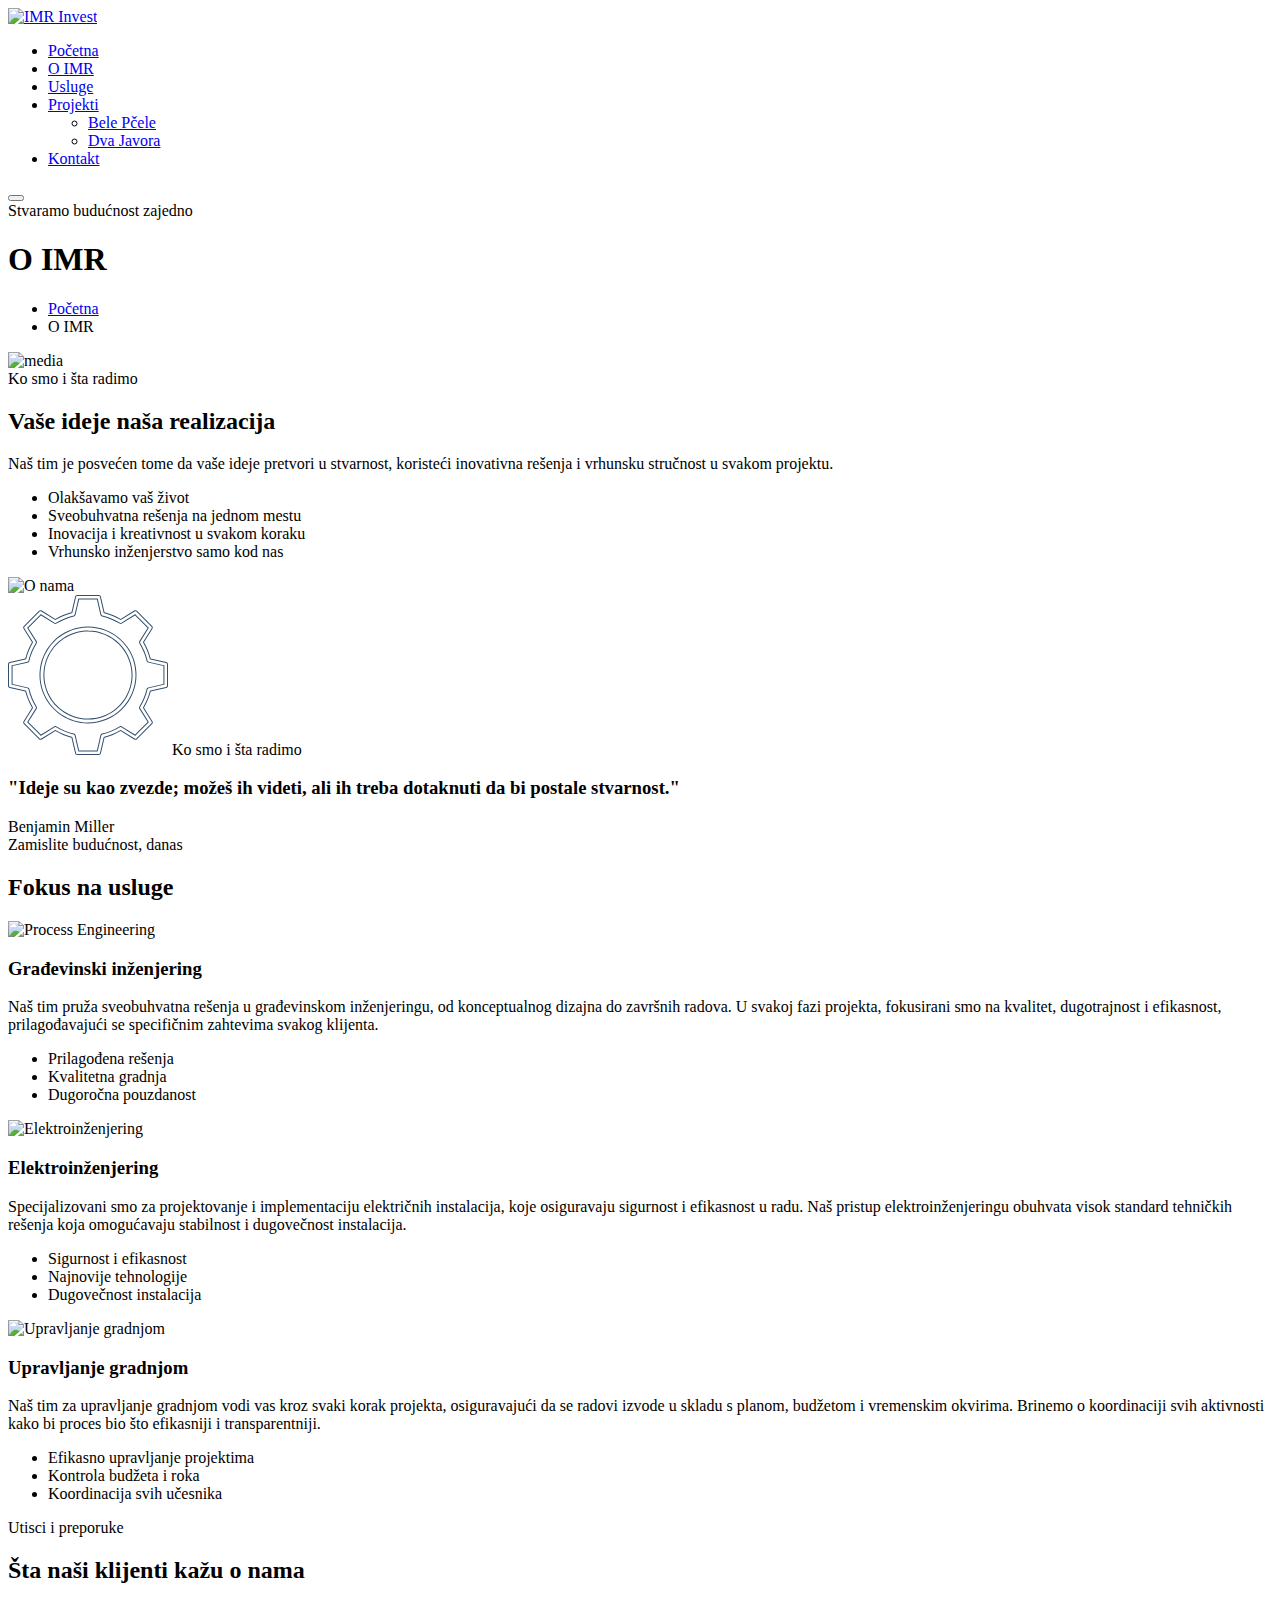
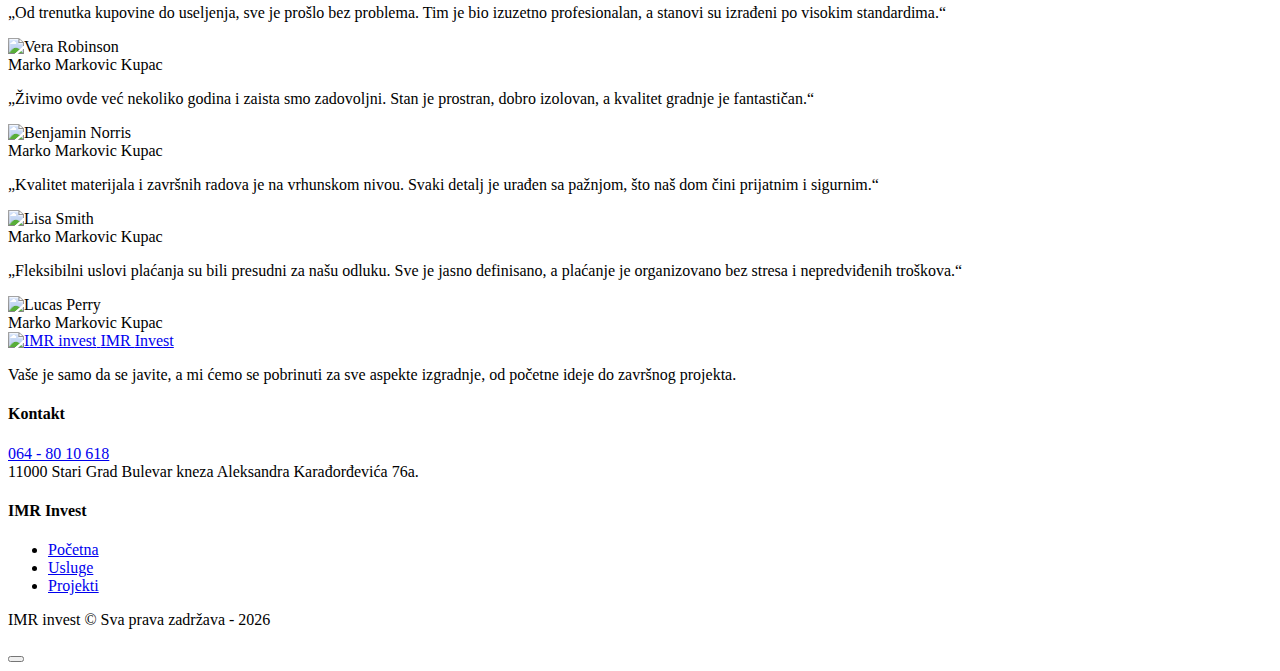
==== commit 2dd45ea5: "fix projects name" ====
--- a/about.html
+++ b/about.html
@@ -5,10 +5,11 @@
     <meta charset="UTF-8" />
     <meta name="viewport" content="width=device-width, initial-scale=1.0, minimum-scale=1.0" />
     <meta http-equiv="X-UA-Compatible" content="ie=edge" />
-    <title>About | Axial Construct</title>
+    <title>IMR Invest</title>
     <link rel="stylesheet preload" as="style" href="css/preload.min.css" />
     <link rel="stylesheet preload" as="style" href="css/icomoon.css" />
     <link rel="stylesheet preload" as="style" href="css/libs.min.css" />
+    <link rel="icon" href="/img/LogoTransparent.png" sizes="32x32">
 
     <link rel="stylesheet" href="css/about.min.css" />
     <link rel="stylesheet" href="css/custom-style.css" />
@@ -112,7 +113,7 @@
                         <a class="nav-link nav-item dropdown-toggle" href="projects.html" data-bs-toggle="collapse"
                             data-bs-target="#projectsMenu" data-trigger="dropdown" data-page-parent="projects"
                             data-main-link="true" aria-expanded="false" aria-controls="projectsMenu">
-                            <span class="nav-item_text"> Projects </span>
+                            <span class="nav-item_text"> Projekti </span>
                             <span class="icon icon-chevron_right"></span>
                         </a>
                         <div class="dropdown-menu collapse" id="projectsMenu">
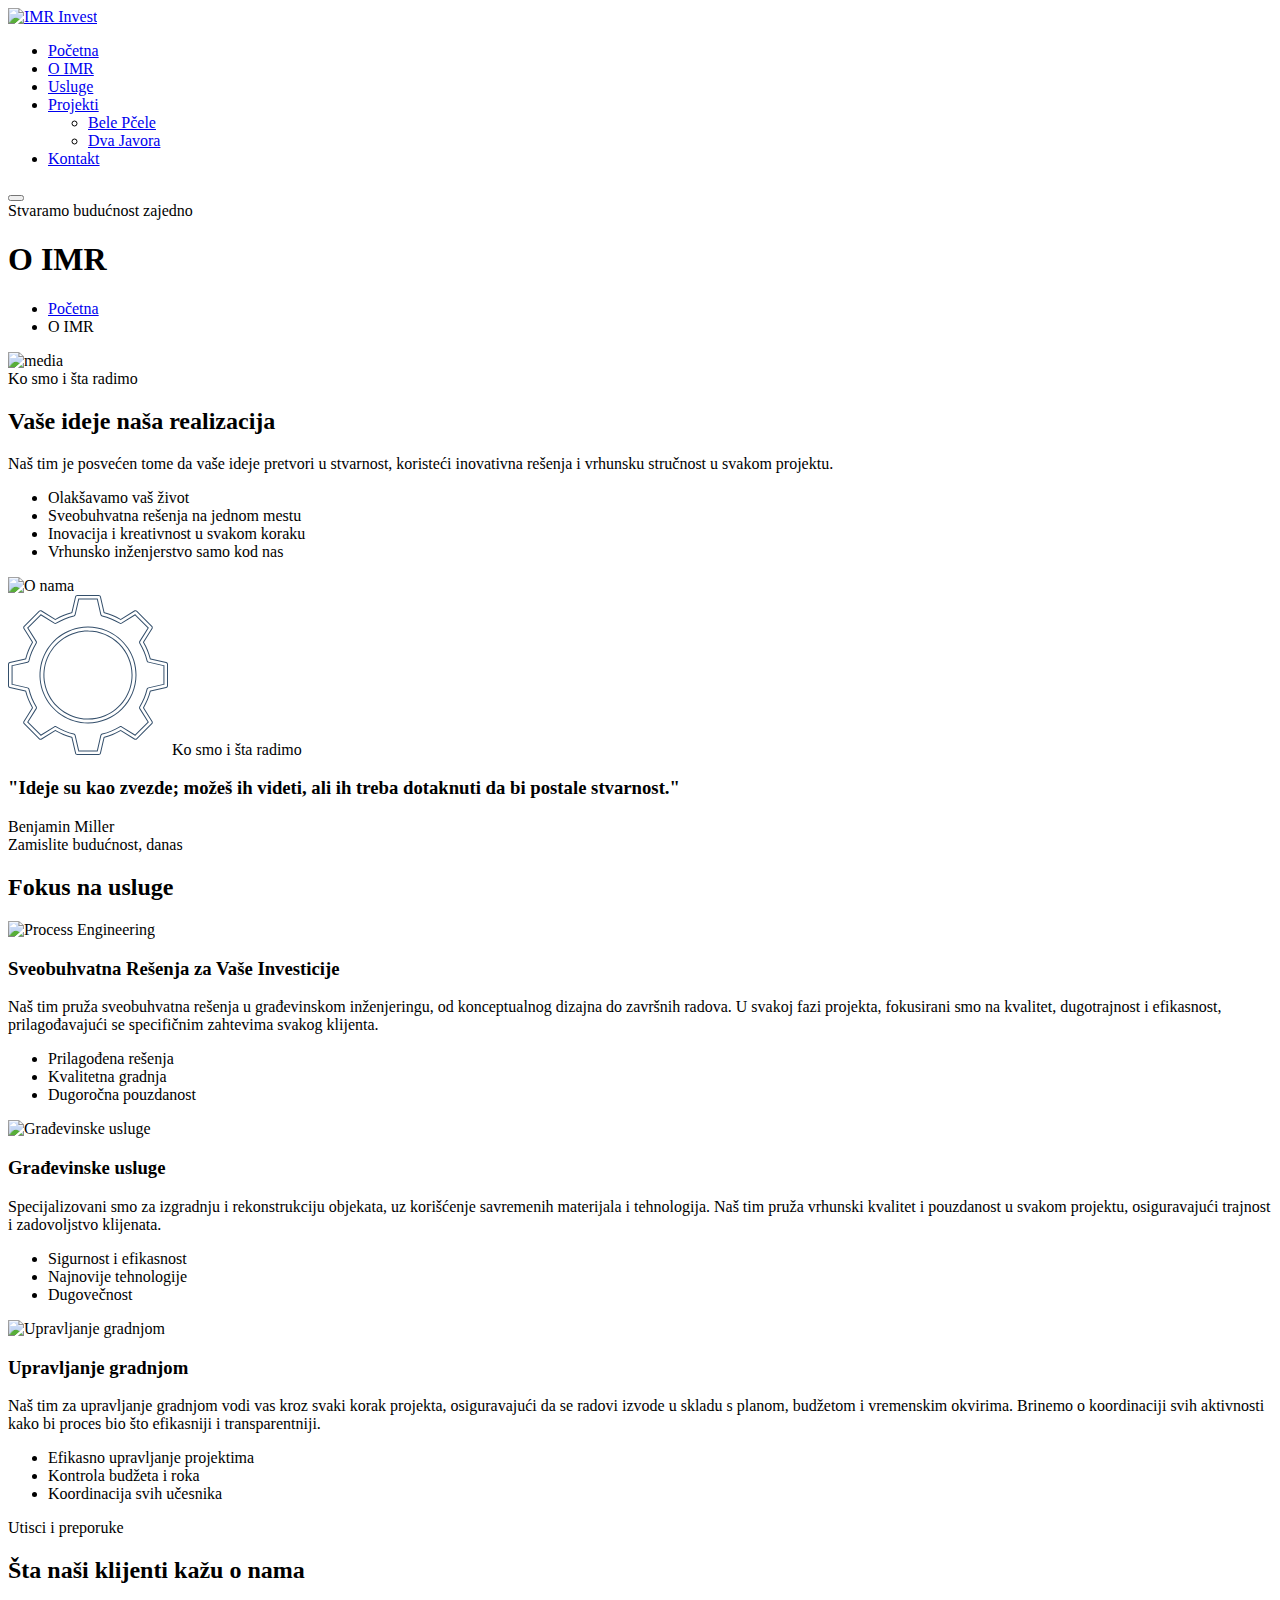
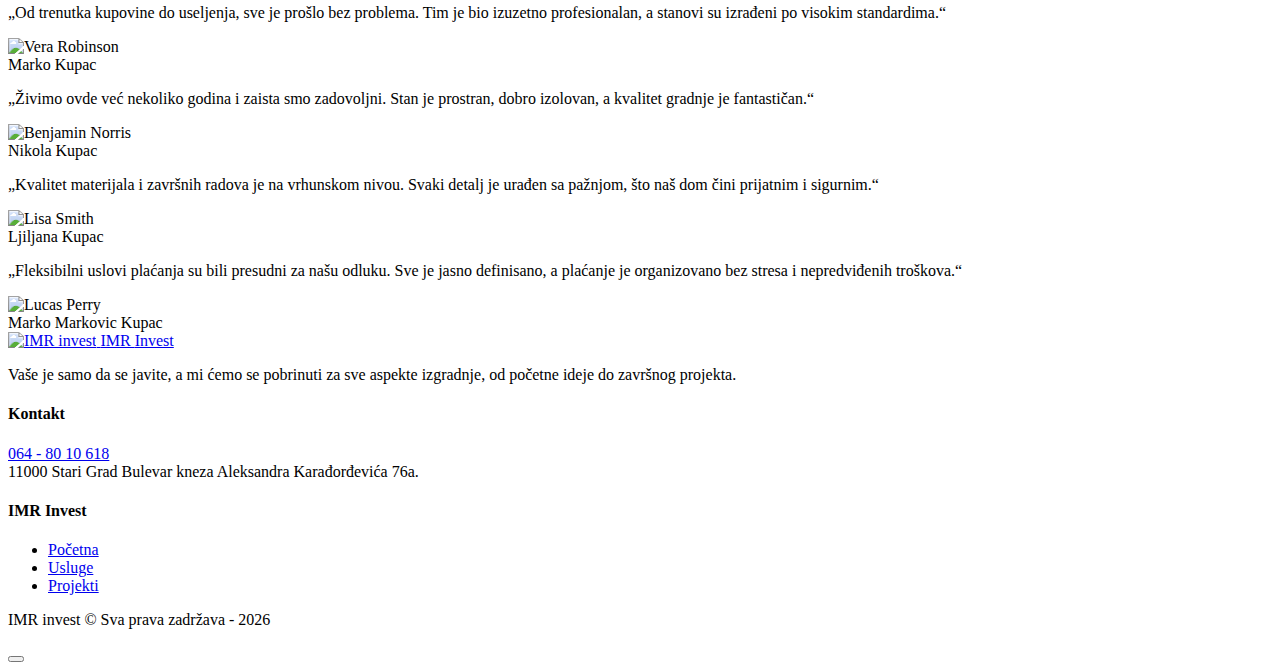
==== commit a8b139cd: "new services" ====
--- a/about.html
+++ b/about.html
@@ -73,7 +73,8 @@
                         </a>
                     </li>
                     <li class="header_nav-list_item">
-                        <a class="nav-item nav-link" href="single-service.html" data-page="single-service" data-single="true">
+                        <a class="nav-item nav-link" href="single-service.html" data-page="single-service"
+                            data-single="true">
                             <span class="nav-item_text">Usluge</span>
                         </a>
                     </li>
@@ -137,14 +138,14 @@
                                     </a>
                                 </li> -->
                                 <li class="list-item">
-                                    <a class="dropdown-item nav-item" data-page="bele-pcele"
-                                        data-page-parent="projects" href="bele-pcele.html">
+                                    <a class="dropdown-item nav-item" data-page="bele-pcele" data-page-parent="projects"
+                                        href="bele-pcele.html">
                                         Bele Pčele
                                     </a>
                                 </li>
                                 <li class="list-item">
-                                    <a class="dropdown-item nav-item" data-page="dva-javora"
-                                        data-page-parent="projects" href="dva-javora.html">
+                                    <a class="dropdown-item nav-item" data-page="dva-javora" data-page-parent="projects"
+                                        href="dva-javora.html">
                                         Dva Javora
                                     </a>
                                 </li>
@@ -181,7 +182,7 @@
                             </ul>
                         </div>
                     </li> -->
-                    
+
                     <li class="header_nav-list_item">
                         <a class="nav-item nav-link" href="contacts.html" data-page="contacts" data-single="true">
                             <span class="nav-item_text">Kontakt</span>
@@ -368,7 +369,7 @@
                                     </picture>
                                 </div>
                                 <div class="main">
-                                    <h3 class="title">Građevinski inženjering</h3>
+                                    <h3 class="title">Sveobuhvatna Rešenja za Vaše Investicije</h3>
                                     <p class="text">
                                         Naš tim pruža sveobuhvatna rešenja u građevinskom inženjeringu,
                                         od konceptualnog dizajna do završnih radova.
@@ -390,26 +391,27 @@
                             <div class="services_slider-slide swiper-slide">
                                 <div class="media">
                                     <picture>
-                                        <source data-srcset="img/electrical.png" srcset="img/electrical.png"
-                                            type="image/webp" />
-                                        <img class="lazy" data-src="img/electrical.png" src="img/electrical.png"
-                                            alt="Elektroinženjering" />
+                                        <source data-srcset="img/construction_worker.png"
+                                            srcset="img/construction_worker.png" type="image/webp" />
+                                        <img class="lazy" data-src="img/construction_worker.png"
+                                            src="img/construction_worker.png" alt="Građevinske usluge" />
                                     </picture>
                                 </div>
                                 <div class="main">
-                                    <h3 class="title">Elektroinženjering</h3>
+                                    <h3 class="title">Građevinske usluge</h3>
                                     <p class="text">
-                                        Specijalizovani smo za projektovanje i implementaciju električnih instalacija,
-                                        koje osiguravaju sigurnost i efikasnost u radu. Naš pristup elektroinženjeringu
-                                        obuhvata visok standard tehničkih rešenja koja omogućavaju stabilnost i
-                                        dugovečnost instalacija.
+                                        Specijalizovani smo za izgradnju i rekonstrukciju objekata, uz korišćenje
+                                        savremenih materijala i tehnologija. Naš tim pruža vrhunski kvalitet i
+                                        pouzdanost u svakom projektu, osiguravajući trajnost i zadovoljstvo klijenata.
                                     </p>
                                     <ul class="list">
-                                        <li class="checklist_item"><i class="icon-arrow_right icon"></i> Sigurnost i efikasnost</li>
+                                        <li class="checklist_item"><i class="icon-arrow_right icon"></i> Sigurnost i
+                                            efikasnost</li>
                                         <li class="checklist_item">
                                             <i class="icon-arrow_right icon"></i> Najnovije tehnologije
                                         </li>
-                                        <li class="checklist_item"><i class="icon-arrow_right icon"></i> Dugovečnost instalacija</li>
+                                        <li class="checklist_item"><i class="icon-arrow_right icon"></i> Dugovečnost
+                                        </li>
                                     </ul>
                                     <!-- <a class="btn" href="single-service.html">Read more</a> -->
                                 </div>
@@ -426,16 +428,20 @@
                                 <div class="main">
                                     <h3 class="title">Upravljanje gradnjom</h3>
                                     <p class="text">
-                                        Naš tim za upravljanje gradnjom vodi vas kroz svaki korak projekta, 
-                                        osiguravajući da se radovi izvode u skladu s planom, budžetom i vremenskim okvirima. 
-                                        Brinemo o koordinaciji svih aktivnosti kako bi proces bio što efikasniji i transparentniji.
+                                        Naš tim za upravljanje gradnjom vodi vas kroz svaki korak projekta,
+                                        osiguravajući da se radovi izvode u skladu s planom, budžetom i vremenskim
+                                        okvirima.
+                                        Brinemo o koordinaciji svih aktivnosti kako bi proces bio što efikasniji i
+                                        transparentniji.
                                     </p>
                                     <ul class="list">
-                                        <li class="checklist_item"><i class="icon-arrow_right icon"></i> Efikasno upravljanje projektima</li>
+                                        <li class="checklist_item"><i class="icon-arrow_right icon"></i> Efikasno
+                                            upravljanje projektima</li>
                                         <li class="checklist_item">
                                             <i class="icon-arrow_right icon"></i> Kontrola budžeta i roka
                                         </li>
-                                        <li class="checklist_item"><i class="icon-arrow_right icon"></i> Koordinacija svih učesnika</li>
+                                        <li class="checklist_item"><i class="icon-arrow_right icon"></i> Koordinacija
+                                            svih učesnika</li>
                                     </ul>
                                     <!-- <a class="btn" href="single-service.html">Read more</a> -->
                                 </div>
@@ -536,7 +542,7 @@
                 </div>
             </div>
         </section>
-      <!-- gallery presentation off -->
+        <!-- gallery presentation off -->
         <!-- <div class="gallery presentation" data-role="gallery">
             <div class="gallery_item">
                 <a class="media" href="img/placeholder.jpg" data-caption="Fresh Concept Construction Renovation"
@@ -832,7 +838,7 @@
                                 <i class="icon-star icon"></i>
                             </div>
                             <p class="main">
-                                „Od trenutka kupovine do useljenja, sve je prošlo bez problema. 
+                                „Od trenutka kupovine do useljenja, sve je prošlo bez problema.
                                 Tim je bio izuzetno profesionalan, a stanovi su izrađeni po visokim standardima.“
                             </p>
                             <div class="media">
@@ -845,7 +851,7 @@
                                     </picture>
                                 </div>
                                 <div class="media_info">
-                                    <span class="name">Marko Markovic</span>
+                                    <span class="name">Marko</span>
                                     <span class="details">Kupac</span>
                                 </div>
                             </div>
@@ -859,7 +865,7 @@
                                 <i class="icon-star icon"></i>
                             </div>
                             <p class="main">
-                                „Živimo ovde već nekoliko godina i zaista smo zadovoljni. 
+                                „Živimo ovde već nekoliko godina i zaista smo zadovoljni.
                                 Stan je prostran, dobro izolovan, a kvalitet gradnje je fantastičan.“
                             </p>
                             <div class="media">
@@ -872,7 +878,7 @@
                                     </picture>
                                 </div>
                                 <div class="media_info">
-                                    <span class="name">Marko Markovic</span>
+                                    <span class="name">Nikola</span>
                                     <span class="details">Kupac</span>
                                 </div>
                             </div>
@@ -886,7 +892,7 @@
                                 <i class="icon-star icon"></i>
                             </div>
                             <p class="main">
-                                „Kvalitet materijala i završnih radova je na vrhunskom nivou. 
+                                „Kvalitet materijala i završnih radova je na vrhunskom nivou.
                                 Svaki detalj je urađen sa pažnjom, što naš dom čini prijatnim i sigurnim.“
                             </p>
                             <div class="media">
@@ -899,7 +905,7 @@
                                     </picture>
                                 </div>
                                 <div class="media_info">
-                                    <span class="name">Marko Markovic</span>
+                                    <span class="name">Ljiljana</span>
                                     <span class="details">Kupac</span>
                                 </div>
                             </div>
@@ -913,8 +919,9 @@
                                 <i class="icon-star icon"></i>
                             </div>
                             <p class="main">
-                                „Fleksibilni uslovi plaćanja su bili presudni za našu odluku. 
-                                Sve je jasno definisano, a plaćanje je organizovano bez stresa i nepredviđenih troškova.“
+                                „Fleksibilni uslovi plaćanja su bili presudni za našu odluku.
+                                Sve je jasno definisano, a plaćanje je organizovano bez stresa i nepredviđenih
+                                troškova.“
                             </p>
                             <div class="media">
                                 <div class="media_avatar avatar">
@@ -1091,10 +1098,10 @@
                                 <i class="icon-chevron_right icon"></i> Projekti
                             </a>
                         </li>
-                      
+
                     </ul>
                 </div>
-              
+
             </div>
             <div class="footer_secondary">
                 <p class="footer_secondary-copyright">
